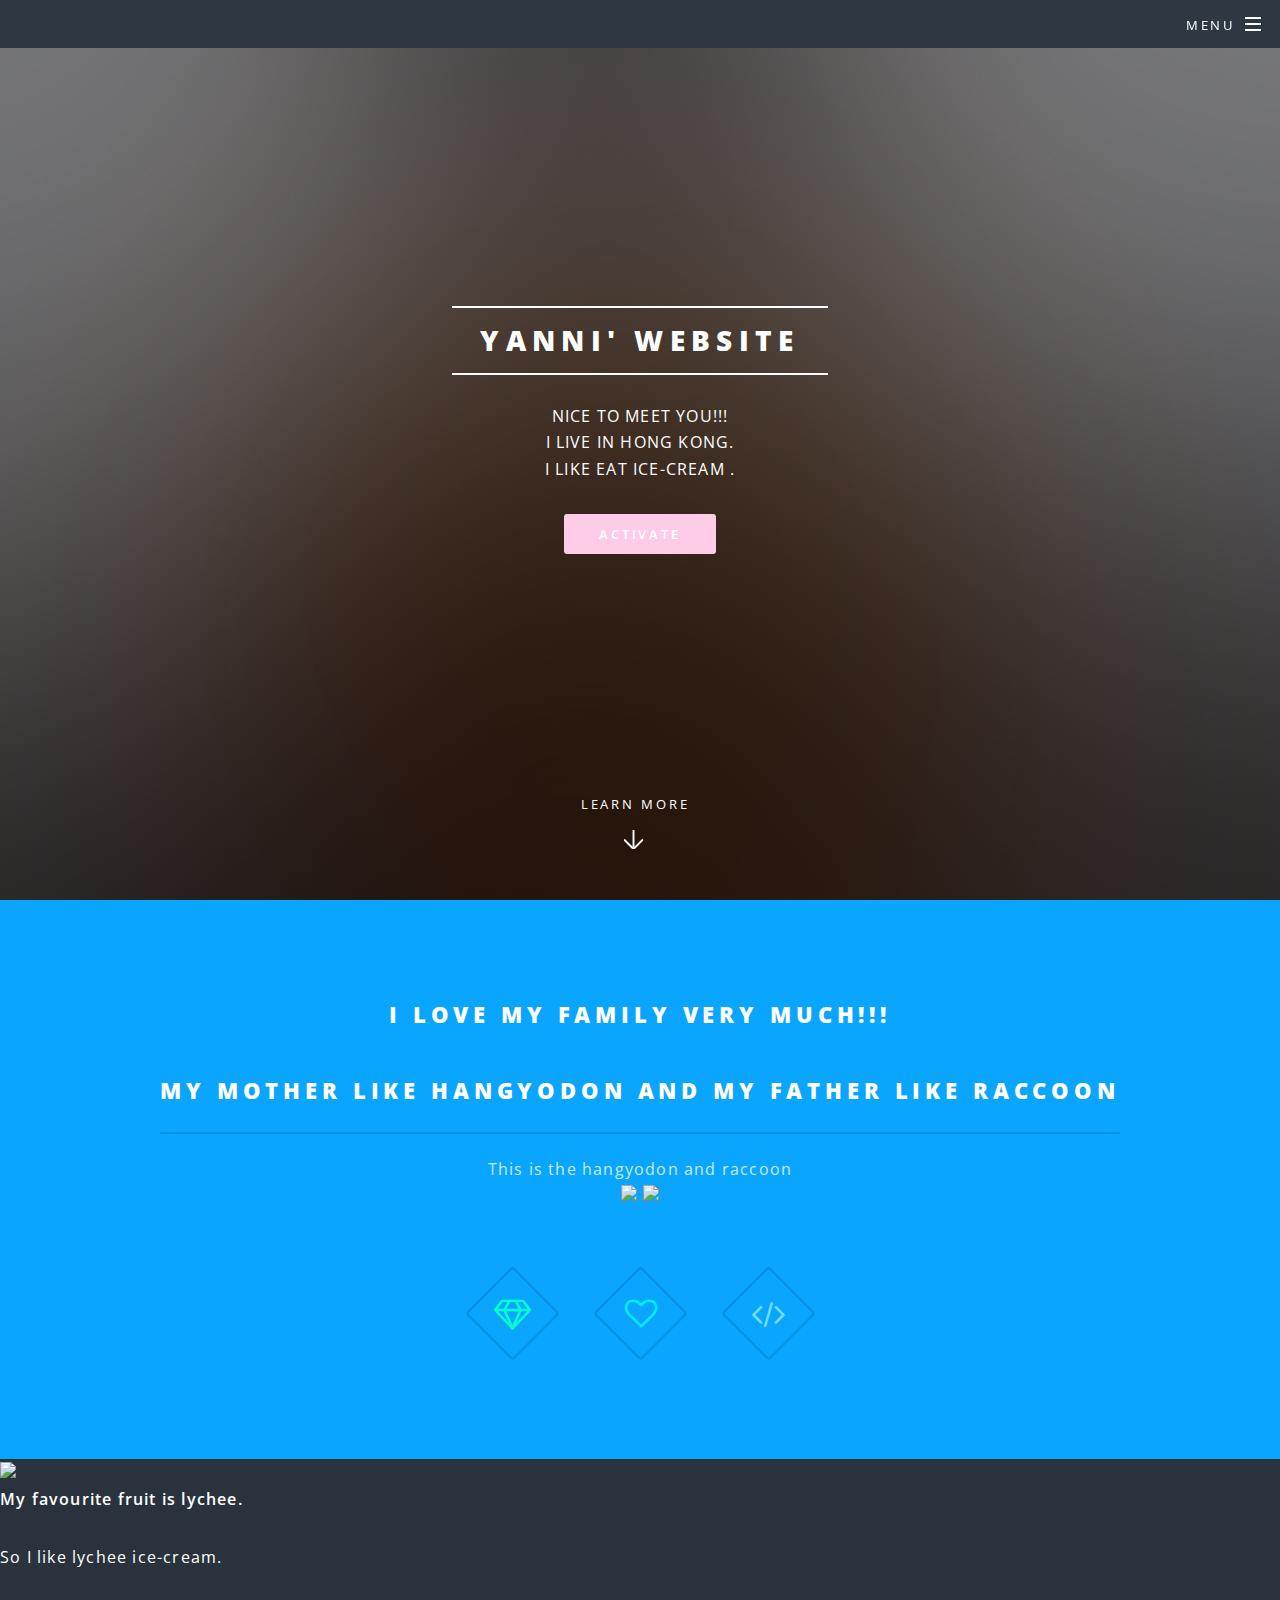
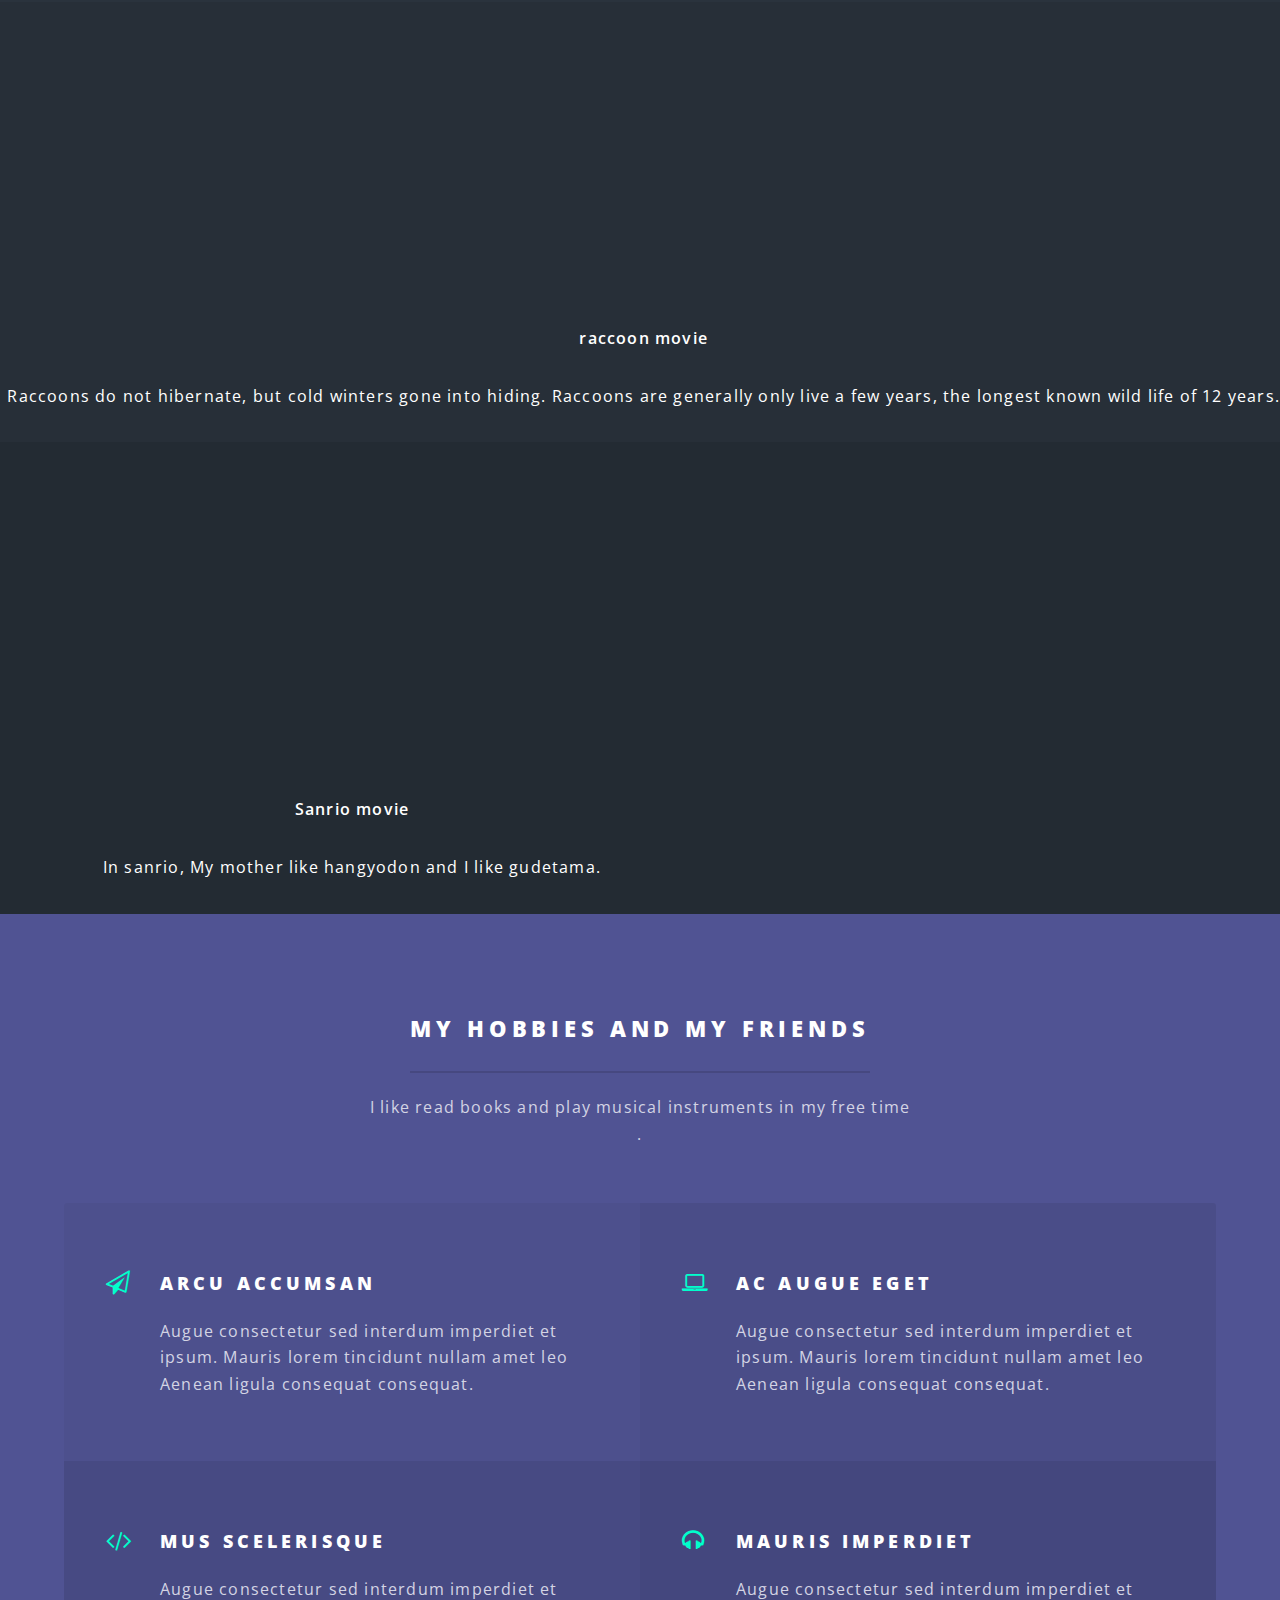
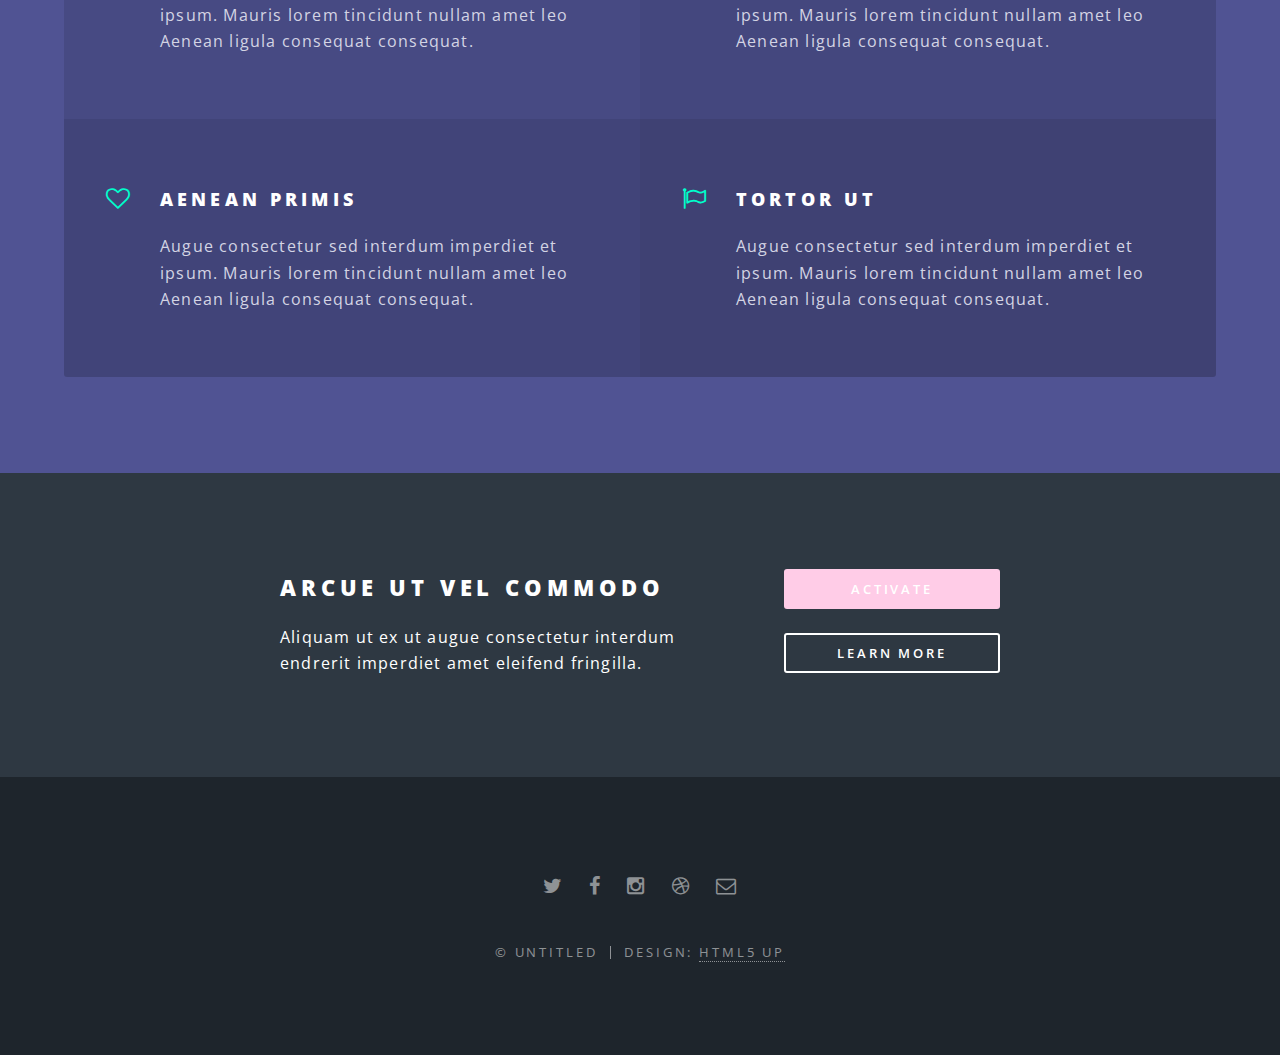
==== index.html @ 948e4c56 "upload  title" ====
<!DOCTYPE HTML>
<!--
	Spectral by HTML5 UP
	html5up.net | @n33co
	Free for personal and commercial use under the CCA 3.0 license (html5up.net/license)
-->
<html>
	<head>
		<title>Yanni' Website</title>
		<meta charset="utf-8" />
		<meta name="viewport" content="width=device-width, initial-scale=1" />
		<!--[if lte IE 8]><script src="assets/js/ie/html5shiv.js"></script><![endif]-->
		<link rel="stylesheet" href="assets/css/main.css" />
		<!--[if lte IE 8]><link rel="stylesheet" href="assets/css/ie8.css" /><![endif]-->
		<!--[if lte IE 9]><link rel="stylesheet" href="assets/css/ie9.css" /><![endif]-->
	</head>
	<body class="landing">

		<!-- Page Wrapper -->
			<div id="page-wrapper">

				<!-- Header -->
					<header id="header" class="alt">
						<h1><a href="index.html">Spectral</a></h1>
						<nav id="nav">
							<ul>
								<li class="special">
									<a href="#menu" class="menuToggle"><span>Menu</span></a>
									<div id="menu">
										<ul>
											<li><a href="index.html">Home</a></li>
											<li><a href="generic.html">Generic</a></li>
											<li><a href="elements.html">Elements</a></li>
											<li><a href="#">Sign Up</a></li>
											<li><a href="#">Log In</a></li>
										</ul>
									</div>
								</li>
							</ul>
						</nav>
					</header>

				<!-- Banner -->
					<section id="banner">
						<div class="inner">
							<h2>Yanni' website</h2>
							<p>Nice to meet you!!!<br />
							I live in Hong Kong.<br />
							I like eat ice-cream <a href="http://html5up.net"></a>.</p>
							<ul class="actions">
								<li><a href="#" class="button special">Activate</a></li>
							</ul>
						</div>
						<a href="#one" class="more scrolly">Learn More</a>
					</section>

				<!-- One -->
					<section id="one" class="wrapper style1 special">
						<div class="inner">
							<header class="major">
								<h2>I love my family very much!!!<br />
								 <br/>My mother like hangyodon and my father like raccoon</h2>
								<p>This is the hangyodon and raccoon<br />
								<img src="http://shop.tokidoki.it/media/catalog/product/cache/1/thumbnail/600x/040ec09b1e35df139433887a97daa66f/t/o/tokidoki-x-sanrio-characters-luggage-tag-hangyodon-donutella-01.jpg">
								<img src="http://funny.st/wp-content/uploads/2012/10/Are-you-looking-for-me.jpg">
							</header>
							<ul class="icons major">
								<li><span class="icon fa-diamond major style1"><span class="label">Lorem</span></span></li>
								<li><span class="icon fa-heart-o major style2"><span class="label">Ipsum</span></span></li>
								<li><span class="icon fa-code major style3"><span class="label">Dolor</span></span></li>
							</ul>
						</div>
					</section>

				<!-- Two -->
					<section id="two" class="wrapper alt style2">
						<section class="spotlight">
						<div class="image"><img src="" alt="" /></div>
						<div class="co"
						<centre>
						<img src="http://livinghealthywithchocolate.com/wp-content/uploads/2014/06/Paleo-Lychee-Ice-Cream-Recipe2.jpg"align="middle" frameborder="0" allowfullscreen></iframe></center>
						<br />
								<p><b>My favourite fruit is lychee.</b></p>
								<p>So I like lychee ice-cream.</p></centre>
							</div>
						</section>
						<section class="spotlight"
						<div class="content">
						<div>
						<center>
						<iframe width="560" height="315" src="https://www.youtube.com/embed/lspR-WUvr9U" align="center" frameborder="0" allowfullscreen></iframe>
						<br />
								<p><b>raccoon movie</b></p>
								<p> Raccoons do not hibernate, but cold winters gone into hiding. Raccoons are generally only live a few years, the longest known wild life of 12 years.</p></center>
							</div>
						</section>
						<section class="spotlight">
						<div class="content">
						<div>
						<center>
						<iframe width="560" height="315" src="https://www.youtube.com/embed/U57jnHSu_y8" align="centre" frameborder="0" allowfullscreen></iframe>
						<br />
								<p><b>Sanrio movie</b></p>
								<p>In sanrio, My mother like hangyodon and I like gudetama.</p></center>
							</div>
						</section>
					</section>

				<!-- Three -->
					<section id="three" class="wrapper style3 special">
						<div class="inner">
							<header class="major">
								<h2>My hobbies and my friends</h2>
								<p>I like read books and play musical instruments in my free time<br />.</p>
							</header>
							<ul class="features">
								<li class="icon fa-paper-plane-o">
									<h3>Arcu accumsan</h3>
									<p>Augue consectetur sed interdum imperdiet et ipsum. Mauris lorem tincidunt nullam amet leo Aenean ligula consequat consequat.</p>
								</li>
								<li class="icon fa-laptop">
									<h3>Ac Augue Eget</h3>
									<p>Augue consectetur sed interdum imperdiet et ipsum. Mauris lorem tincidunt nullam amet leo Aenean ligula consequat consequat.</p>
								</li>
								<li class="icon fa-code">
									<h3>Mus Scelerisque</h3>
									<p>Augue consectetur sed interdum imperdiet et ipsum. Mauris lorem tincidunt nullam amet leo Aenean ligula consequat consequat.</p>
								</li>
								<li class="icon fa-headphones">
									<h3>Mauris Imperdiet</h3>
									<p>Augue consectetur sed interdum imperdiet et ipsum. Mauris lorem tincidunt nullam amet leo Aenean ligula consequat consequat.</p>
								</li>
								<li class="icon fa-heart-o">
									<h3>Aenean Primis</h3>
									<p>Augue consectetur sed interdum imperdiet et ipsum. Mauris lorem tincidunt nullam amet leo Aenean ligula consequat consequat.</p>
								</li>
								<li class="icon fa-flag-o">
									<h3>Tortor Ut</h3>
									<p>Augue consectetur sed interdum imperdiet et ipsum. Mauris lorem tincidunt nullam amet leo Aenean ligula consequat consequat.</p>
								</li>
							</ul>
						</div>
					</section>

				<!-- CTA -->
					<section id="cta" class="wrapper style4">
						<div class="inner">
							<header>
								<h2>Arcue ut vel commodo</h2>
								<p>Aliquam ut ex ut augue consectetur interdum endrerit imperdiet amet eleifend fringilla.</p>
							</header>
							<ul class="actions vertical">
								<li><a href="#" class="button fit special">Activate</a></li>
								<li><a href="#" class="button fit">Learn More</a></li>
							</ul>
						</div>
					</section>

				<!-- Footer -->
					<footer id="footer">
						<ul class="icons">
							<li><a href="#" class="icon fa-twitter"><span class="label">Twitter</span></a></li>
							<li><a href="#" class="icon fa-facebook"><span class="label">Facebook</span></a></li>
							<li><a href="#" class="icon fa-instagram"><span class="label">Instagram</span></a></li>
							<li><a href="#" class="icon fa-dribbble"><span class="label">Dribbble</span></a></li>
							<li><a href="#" class="icon fa-envelope-o"><span class="label">Email</span></a></li>
						</ul>
						<ul class="copyright">
							<li>&copy; Untitled</li><li>Design: <a href="http://html5up.net">HTML5 UP</a></li>
						</ul>
					</footer>

			</div>

		<!-- Scripts -->
			<script src="assets/js/jquery.min.js"></script>
			<script src="assets/js/jquery.scrollex.min.js"></script>
			<script src="assets/js/jquery.scrolly.min.js"></script>
			<script src="assets/js/skel.min.js"></script>
			<script src="assets/js/util.js"></script>
			<!--[if lte IE 8]><script src="assets/js/ie/respond.min.js"></script><![endif]-->
			<script src="assets/js/main.js"></script>

	</body>
</html>
---- assets/css/main.css ----
@import url(font-awesome.min.css);
@import url("http://fonts.googleapis.com/css?family=Open+Sans:400,400italic,600,600italic,800,800italic");

/*
	Spectral by HTML5 UP
	html5up.net | @n33co
	Free for personal and commercial use under the CCA 3.0 license (html5up.net/license)
*/

/* Reset */

	html, body, div, span, applet, object, iframe, h1, h2, h3, h4, h5, h6, p, blockquote, pre, a, abbr, acronym, address, big, cite, code, del, dfn, em, img, ins, kbd, q, s, samp, small, strike, strong, sub, sup, tt, var, b, u, i, center, dl, dt, dd, ol, ul, li, fieldset, form, label, legend, table, caption, tbody, tfoot, thead, tr, th, td, article, aside, canvas, details, embed, figure, figcaption, footer, header, hgroup, menu, nav, output, ruby, section, summary, time, mark, audio, video {
		margin: 0;
		padding: 0;
		border: 0;
		font-size: 100%;
		font: inherit;
		vertical-align: baseline;
	}

	article, aside, details, figcaption, figure, footer, header, hgroup, menu, nav, section {
		display: block;
	}

	body {
		line-height: 1;
	}

	ol, ul {
		list-style: none;
	}

	blockquote, q {
		quotes: none;
	}

	blockquote:before, blockquote:after, q:before, q:after {
		content: '';
		content: none;
	}

	table {
		border-collapse: collapse;
		border-spacing: 0;
	}

	body {
		-webkit-text-size-adjust: none;
	}

/* Box Model */

	*, *:before, *:after {
		-moz-box-sizing: border-box;
		-webkit-box-sizing: border-box;
		box-sizing: border-box;
	}

/* Grid */

	.row {
		border-bottom: solid 1px transparent;
		-moz-box-sizing: border-box;
		-webkit-box-sizing: border-box;
		box-sizing: border-box;
	}

	.row > * {
		float: left;
		-moz-box-sizing: border-box;
		-webkit-box-sizing: border-box;
		box-sizing: border-box;
	}

	.row:after, .row:before {
		content: '';
		display: block;
		clear: both;
		height: 0;
	}

	.row.uniform > * > :first-child {
		margin-top: 0;
	}

	.row.uniform > * > :last-child {
		margin-bottom: 0;
	}

	.row.\30 \25 > * {
		padding: 0 0 0 0em;
	}

	.row.\30 \25 {
		margin: 0 0 -1px 0em;
	}

	.row.uniform.\30 \25 > * {
		padding: 0em 0 0 0em;
	}

	.row.uniform.\30 \25 {
		margin: 0em 0 -1px 0em;
	}

	.row > * {
		padding: 0 0 0 1.5em;
	}

	.row {
		margin: 0 0 -1px -1.5em;
	}

	.row.uniform > * {
		padding: 1.5em 0 0 1.5em;
	}

	.row.uniform {
		margin: -1.5em 0 -1px -1.5em;
	}

	.row.\32 00\25 > * {
		padding: 0 0 0 3em;
	}

	.row.\32 00\25 {
		margin: 0 0 -1px -3em;
	}

	.row.uniform.\32 00\25 > * {
		padding: 3em 0 0 3em;
	}

	.row.uniform.\32 00\25 {
		margin: -3em 0 -1px -3em;
	}

	.row.\31 50\25 > * {
		padding: 0 0 0 2.25em;
	}

	.row.\31 50\25 {
		margin: 0 0 -1px -2.25em;
	}

	.row.uniform.\31 50\25 > * {
		padding: 2.25em 0 0 2.25em;
	}

	.row.uniform.\31 50\25 {
		margin: -2.25em 0 -1px -2.25em;
	}

	.row.\35 0\25 > * {
		padding: 0 0 0 0.75em;
	}

	.row.\35 0\25 {
		margin: 0 0 -1px -0.75em;
	}

	.row.uniform.\35 0\25 > * {
		padding: 0.75em 0 0 0.75em;
	}

	.row.uniform.\35 0\25 {
		margin: -0.75em 0 -1px -0.75em;
	}

	.row.\32 5\25 > * {
		padding: 0 0 0 0.375em;
	}

	.row.\32 5\25 {
		margin: 0 0 -1px -0.375em;
	}

	.row.uniform.\32 5\25 > * {
		padding: 0.375em 0 0 0.375em;
	}

	.row.uniform.\32 5\25 {
		margin: -0.375em 0 -1px -0.375em;
	}

	.\31 2u, .\31 2u\24 {
		width: 100%;
		clear: none;
		margin-left: 0;
	}

	.\31 1u, .\31 1u\24 {
		width: 91.6666666667%;
		clear: none;
		margin-left: 0;
	}

	.\31 0u, .\31 0u\24 {
		width: 83.3333333333%;
		clear: none;
		margin-left: 0;
	}

	.\39 u, .\39 u\24 {
		width: 75%;
		clear: none;
		margin-left: 0;
	}

	.\38 u, .\38 u\24 {
		width: 66.6666666667%;
		clear: none;
		margin-left: 0;
	}

	.\37 u, .\37 u\24 {
		width: 58.3333333333%;
		clear: none;
		margin-left: 0;
	}

	.\36 u, .\36 u\24 {
		width: 50%;
		clear: none;
		margin-left: 0;
	}

	.\35 u, .\35 u\24 {
		width: 41.6666666667%;
		clear: none;
		margin-left: 0;
	}

	.\34 u, .\34 u\24 {
		width: 33.3333333333%;
		clear: none;
		margin-left: 0;
	}

	.\33 u, .\33 u\24 {
		width: 25%;
		clear: none;
		margin-left: 0;
	}

	.\32 u, .\32 u\24 {
		width: 16.6666666667%;
		clear: none;
		margin-left: 0;
	}

	.\31 u, .\31 u\24 {
		width: 8.3333333333%;
		clear: none;
		margin-left: 0;
	}

	.\31 2u\24 + *,
	.\31 1u\24 + *,
	.\31 0u\24 + *,
	.\39 u\24 + *,
	.\38 u\24 + *,
	.\37 u\24 + *,
	.\36 u\24 + *,
	.\35 u\24 + *,
	.\34 u\24 + *,
	.\33 u\24 + *,
	.\32 u\24 + *,
	.\31 u\24 + * {
		clear: left;
	}

	.\-11u {
		margin-left: 91.66667%;
	}

	.\-10u {
		margin-left: 83.33333%;
	}

	.\-9u {
		margin-left: 75%;
	}

	.\-8u {
		margin-left: 66.66667%;
	}

	.\-7u {
		margin-left: 58.33333%;
	}

	.\-6u {
		margin-left: 50%;
	}

	.\-5u {
		margin-left: 41.66667%;
	}

	.\-4u {
		margin-left: 33.33333%;
	}

	.\-3u {
		margin-left: 25%;
	}

	.\-2u {
		margin-left: 16.66667%;
	}

	.\-1u {
		margin-left: 8.33333%;
	}

	@media screen and (max-width: 1680px) {

		.row > * {
			padding: 0 0 0 1.5em;
		}

		.row {
			margin: 0 0 -1px -1.5em;
		}

		.row.uniform > * {
			padding: 1.5em 0 0 1.5em;
		}

		.row.uniform {
			margin: -1.5em 0 -1px -1.5em;
		}

		.row.\32 00\25 > * {
			padding: 0 0 0 3em;
		}

		.row.\32 00\25 {
			margin: 0 0 -1px -3em;
		}

		.row.uniform.\32 00\25 > * {
			padding: 3em 0 0 3em;
		}

		.row.uniform.\32 00\25 {
			margin: -3em 0 -1px -3em;
		}

		.row.\31 50\25 > * {
			padding: 0 0 0 2.25em;
		}

		.row.\31 50\25 {
			margin: 0 0 -1px -2.25em;
		}

		.row.uniform.\31 50\25 > * {
			padding: 2.25em 0 0 2.25em;
		}

		.row.uniform.\31 50\25 {
			margin: -2.25em 0 -1px -2.25em;
		}

		.row.\35 0\25 > * {
			padding: 0 0 0 0.75em;
		}

		.row.\35 0\25 {
			margin: 0 0 -1px -0.75em;
		}

		.row.uniform.\35 0\25 > * {
			padding: 0.75em 0 0 0.75em;
		}

		.row.uniform.\35 0\25 {
			margin: -0.75em 0 -1px -0.75em;
		}

		.row.\32 5\25 > * {
			padding: 0 0 0 0.375em;
		}

		.row.\32 5\25 {
			margin: 0 0 -1px -0.375em;
		}

		.row.uniform.\32 5\25 > * {
			padding: 0.375em 0 0 0.375em;
		}

		.row.uniform.\32 5\25 {
			margin: -0.375em 0 -1px -0.375em;
		}

		.\31 2u\28xlarge\29, .\31 2u\24\28xlarge\29 {
			width: 100%;
			clear: none;
			margin-left: 0;
		}

		.\31 1u\28xlarge\29, .\31 1u\24\28xlarge\29 {
			width: 91.6666666667%;
			clear: none;
			margin-left: 0;
		}

		.\31 0u\28xlarge\29, .\31 0u\24\28xlarge\29 {
			width: 83.3333333333%;
			clear: none;
			margin-left: 0;
		}

		.\39 u\28xlarge\29, .\39 u\24\28xlarge\29 {
			width: 75%;
			clear: none;
			margin-left: 0;
		}

		.\38 u\28xlarge\29, .\38 u\24\28xlarge\29 {
			width: 66.6666666667%;
			clear: none;
			margin-left: 0;
		}

		.\37 u\28xlarge\29, .\37 u\24\28xlarge\29 {
			width: 58.3333333333%;
			clear: none;
			margin-left: 0;
		}

		.\36 u\28xlarge\29, .\36 u\24\28xlarge\29 {
			width: 50%;
			clear: none;
			margin-left: 0;
		}

		.\35 u\28xlarge\29, .\35 u\24\28xlarge\29 {
			width: 41.6666666667%;
			clear: none;
			margin-left: 0;
		}

		.\34 u\28xlarge\29, .\34 u\24\28xlarge\29 {
			width: 33.3333333333%;
			clear: none;
			margin-left: 0;
		}

		.\33 u\28xlarge\29, .\33 u\24\28xlarge\29 {
			width: 25%;
			clear: none;
			margin-left: 0;
		}

		.\32 u\28xlarge\29, .\32 u\24\28xlarge\29 {
			width: 16.6666666667%;
			clear: none;
			margin-left: 0;
		}

		.\31 u\28xlarge\29, .\31 u\24\28xlarge\29 {
			width: 8.3333333333%;
			clear: none;
			margin-left: 0;
		}

		.\31 2u\24\28xlarge\29 + *,
		.\31 1u\24\28xlarge\29 + *,
		.\31 0u\24\28xlarge\29 + *,
		.\39 u\24\28xlarge\29 + *,
		.\38 u\24\28xlarge\29 + *,
		.\37 u\24\28xlarge\29 + *,
		.\36 u\24\28xlarge\29 + *,
		.\35 u\24\28xlarge\29 + *,
		.\34 u\24\28xlarge\29 + *,
		.\33 u\24\28xlarge\29 + *,
		.\32 u\24\28xlarge\29 + *,
		.\31 u\24\28xlarge\29 + * {
			clear: left;
		}

		.\-11u\28xlarge\29 {
			margin-left: 91.66667%;
		}

		.\-10u\28xlarge\29 {
			margin-left: 83.33333%;
		}

		.\-9u\28xlarge\29 {
			margin-left: 75%;
		}

		.\-8u\28xlarge\29 {
			margin-left: 66.66667%;
		}

		.\-7u\28xlarge\29 {
			margin-left: 58.33333%;
		}

		.\-6u\28xlarge\29 {
			margin-left: 50%;
		}

		.\-5u\28xlarge\29 {
			margin-left: 41.66667%;
		}

		.\-4u\28xlarge\29 {
			margin-left: 33.33333%;
		}

		.\-3u\28xlarge\29 {
			margin-left: 25%;
		}

		.\-2u\28xlarge\29 {
			margin-left: 16.66667%;
		}

		.\-1u\28xlarge\29 {
			margin-left: 8.33333%;
		}

	}

	@media screen and (max-width: 1280px) {

		.row > * {
			padding: 0 0 0 1.5em;
		}

		.row {
			margin: 0 0 -1px -1.5em;
		}

		.row.uniform > * {
			padding: 1.5em 0 0 1.5em;
		}

		.row.uniform {
			margin: -1.5em 0 -1px -1.5em;
		}

		.row.\32 00\25 > * {
			padding: 0 0 0 3em;
		}

		.row.\32 00\25 {
			margin: 0 0 -1px -3em;
		}

		.row.uniform.\32 00\25 > * {
			padding: 3em 0 0 3em;
		}

		.row.uniform.\32 00\25 {
			margin: -3em 0 -1px -3em;
		}

		.row.\31 50\25 > * {
			padding: 0 0 0 2.25em;
		}

		.row.\31 50\25 {
			margin: 0 0 -1px -2.25em;
		}

		.row.uniform.\31 50\25 > * {
			padding: 2.25em 0 0 2.25em;
		}

		.row.uniform.\31 50\25 {
			margin: -2.25em 0 -1px -2.25em;
		}

		.row.\35 0\25 > * {
			padding: 0 0 0 0.75em;
		}

		.row.\35 0\25 {
			margin: 0 0 -1px -0.75em;
		}

		.row.uniform.\35 0\25 > * {
			padding: 0.75em 0 0 0.75em;
		}

		.row.uniform.\35 0\25 {
			margin: -0.75em 0 -1px -0.75em;
		}

		.row.\32 5\25 > * {
			padding: 0 0 0 0.375em;
		}

		.row.\32 5\25 {
			margin: 0 0 -1px -0.375em;
		}

		.row.uniform.\32 5\25 > * {
			padding: 0.375em 0 0 0.375em;
		}

		.row.uniform.\32 5\25 {
			margin: -0.375em 0 -1px -0.375em;
		}

		.\31 2u\28large\29, .\31 2u\24\28large\29 {
			width: 100%;
			clear: none;
			margin-left: 0;
		}

		.\31 1u\28large\29, .\31 1u\24\28large\29 {
			width: 91.6666666667%;
			clear: none;
			margin-left: 0;
		}

		.\31 0u\28large\29, .\31 0u\24\28large\29 {
			width: 83.3333333333%;
			clear: none;
			margin-left: 0;
		}

		.\39 u\28large\29, .\39 u\24\28large\29 {
			width: 75%;
			clear: none;
			margin-left: 0;
		}

		.\38 u\28large\29, .\38 u\24\28large\29 {
			width: 66.6666666667%;
			clear: none;
			margin-left: 0;
		}

		.\37 u\28large\29, .\37 u\24\28large\29 {
			width: 58.3333333333%;
			clear: none;
			margin-left: 0;
		}

		.\36 u\28large\29, .\36 u\24\28large\29 {
			width: 50%;
			clear: none;
			margin-left: 0;
		}

		.\35 u\28large\29, .\35 u\24\28large\29 {
			width: 41.6666666667%;
			clear: none;
			margin-left: 0;
		}

		.\34 u\28large\29, .\34 u\24\28large\29 {
			width: 33.3333333333%;
			clear: none;
			margin-left: 0;
		}

		.\33 u\28large\29, .\33 u\24\28large\29 {
			width: 25%;
			clear: none;
			margin-left: 0;
		}

		.\32 u\28large\29, .\32 u\24\28large\29 {
			width: 16.6666666667%;
			clear: none;
			margin-left: 0;
		}

		.\31 u\28large\29, .\31 u\24\28large\29 {
			width: 8.3333333333%;
			clear: none;
			margin-left: 0;
		}

		.\31 2u\24\28large\29 + *,
		.\31 1u\24\28large\29 + *,
		.\31 0u\24\28large\29 + *,
		.\39 u\24\28large\29 + *,
		.\38 u\24\28large\29 + *,
		.\37 u\24\28large\29 + *,
		.\36 u\24\28large\29 + *,
		.\35 u\24\28large\29 + *,
		.\34 u\24\28large\29 + *,
		.\33 u\24\28large\29 + *,
		.\32 u\24\28large\29 + *,
		.\31 u\24\28large\29 + * {
			clear: left;
		}

		.\-11u\28large\29 {
			margin-left: 91.66667%;
		}

		.\-10u\28large\29 {
			margin-left: 83.33333%;
		}

		.\-9u\28large\29 {
			margin-left: 75%;
		}

		.\-8u\28large\29 {
			margin-left: 66.66667%;
		}

		.\-7u\28large\29 {
			margin-left: 58.33333%;
		}

		.\-6u\28large\29 {
			margin-left: 50%;
		}

		.\-5u\28large\29 {
			margin-left: 41.66667%;
		}

		.\-4u\28large\29 {
			margin-left: 33.33333%;
		}

		.\-3u\28large\29 {
			margin-left: 25%;
		}

		.\-2u\28large\29 {
			margin-left: 16.66667%;
		}

		.\-1u\28large\29 {
			margin-left: 8.33333%;
		}

	}

	@media screen and (max-width: 980px) {

		.row > * {
			padding: 0 0 0 1.5em;
		}

		.row {
			margin: 0 0 -1px -1.5em;
		}

		.row.uniform > * {
			padding: 1.5em 0 0 1.5em;
		}

		.row.uniform {
			margin: -1.5em 0 -1px -1.5em;
		}

		.row.\32 00\25 > * {
			padding: 0 0 0 3em;
		}

		.row.\32 00\25 {
			margin: 0 0 -1px -3em;
		}

		.row.uniform.\32 00\25 > * {
			padding: 3em 0 0 3em;
		}

		.row.uniform.\32 00\25 {
			margin: -3em 0 -1px -3em;
		}

		.row.\31 50\25 > * {
			padding: 0 0 0 2.25em;
		}

		.row.\31 50\25 {
			margin: 0 0 -1px -2.25em;
		}

		.row.uniform.\31 50\25 > * {
			padding: 2.25em 0 0 2.25em;
		}

		.row.uniform.\31 50\25 {
			margin: -2.25em 0 -1px -2.25em;
		}

		.row.\35 0\25 > * {
			padding: 0 0 0 0.75em;
		}

		.row.\35 0\25 {
			margin: 0 0 -1px -0.75em;
		}

		.row.uniform.\35 0\25 > * {
			padding: 0.75em 0 0 0.75em;
		}

		.row.uniform.\35 0\25 {
			margin: -0.75em 0 -1px -0.75em;
		}

		.row.\32 5\25 > * {
			padding: 0 0 0 0.375em;
		}

		.row.\32 5\25 {
			margin: 0 0 -1px -0.375em;
		}

		.row.uniform.\32 5\25 > * {
			padding: 0.375em 0 0 0.375em;
		}

		.row.uniform.\32 5\25 {
			margin: -0.375em 0 -1px -0.375em;
		}

		.\31 2u\28medium\29, .\31 2u\24\28medium\29 {
			width: 100%;
			clear: none;
			margin-left: 0;
		}

		.\31 1u\28medium\29, .\31 1u\24\28medium\29 {
			width: 91.6666666667%;
			clear: none;
			margin-left: 0;
		}

		.\31 0u\28medium\29, .\31 0u\24\28medium\29 {
			width: 83.3333333333%;
			clear: none;
			margin-left: 0;
		}

		.\39 u\28medium\29, .\39 u\24\28medium\29 {
			width: 75%;
			clear: none;
			margin-left: 0;
		}

		.\38 u\28medium\29, .\38 u\24\28medium\29 {
			width: 66.6666666667%;
			clear: none;
			margin-left: 0;
		}

		.\37 u\28medium\29, .\37 u\24\28medium\29 {
			width: 58.3333333333%;
			clear: none;
			margin-left: 0;
		}

		.\36 u\28medium\29, .\36 u\24\28medium\29 {
			width: 50%;
			clear: none;
			margin-left: 0;
		}

		.\35 u\28medium\29, .\35 u\24\28medium\29 {
			width: 41.6666666667%;
			clear: none;
			margin-left: 0;
		}

		.\34 u\28medium\29, .\34 u\24\28medium\29 {
			width: 33.3333333333%;
			clear: none;
			margin-left: 0;
		}

		.\33 u\28medium\29, .\33 u\24\28medium\29 {
			width: 25%;
			clear: none;
			margin-left: 0;
		}

		.\32 u\28medium\29, .\32 u\24\28medium\29 {
			width: 16.6666666667%;
			clear: none;
			margin-left: 0;
		}

		.\31 u\28medium\29, .\31 u\24\28medium\29 {
			width: 8.3333333333%;
			clear: none;
			margin-left: 0;
		}

		.\31 2u\24\28medium\29 + *,
		.\31 1u\24\28medium\29 + *,
		.\31 0u\24\28medium\29 + *,
		.\39 u\24\28medium\29 + *,
		.\38 u\24\28medium\29 + *,
		.\37 u\24\28medium\29 + *,
		.\36 u\24\28medium\29 + *,
		.\35 u\24\28medium\29 + *,
		.\34 u\24\28medium\29 + *,
		.\33 u\24\28medium\29 + *,
		.\32 u\24\28medium\29 + *,
		.\31 u\24\28medium\29 + * {
			clear: left;
		}

		.\-11u\28medium\29 {
			margin-left: 91.66667%;
		}

		.\-10u\28medium\29 {
			margin-left: 83.33333%;
		}

		.\-9u\28medium\29 {
			margin-left: 75%;
		}

		.\-8u\28medium\29 {
			margin-left: 66.66667%;
		}

		.\-7u\28medium\29 {
			margin-left: 58.33333%;
		}

		.\-6u\28medium\29 {
			margin-left: 50%;
		}

		.\-5u\28medium\29 {
			margin-left: 41.66667%;
		}

		.\-4u\28medium\29 {
			margin-left: 33.33333%;
		}

		.\-3u\28medium\29 {
			margin-left: 25%;
		}

		.\-2u\28medium\29 {
			margin-left: 16.66667%;
		}

		.\-1u\28medium\29 {
			margin-left: 8.33333%;
		}

	}

	@media screen and (max-width: 736px) {

		.row > * {
			padding: 0 0 0 1.5em;
		}

		.row {
			margin: 0 0 -1px -1.5em;
		}

		.row.uniform > * {
			padding: 1.5em 0 0 1.5em;
		}

		.row.uniform {
			margin: -1.5em 0 -1px -1.5em;
		}

		.row.\32 00\25 > * {
			padding: 0 0 0 3em;
		}

		.row.\32 00\25 {
			margin: 0 0 -1px -3em;
		}

		.row.uniform.\32 00\25 > * {
			padding: 3em 0 0 3em;
		}

		.row.uniform.\32 00\25 {
			margin: -3em 0 -1px -3em;
		}

		.row.\31 50\25 > * {
			padding: 0 0 0 2.25em;
		}

		.row.\31 50\25 {
			margin: 0 0 -1px -2.25em;
		}

		.row.uniform.\31 50\25 > * {
			padding: 2.25em 0 0 2.25em;
		}

		.row.uniform.\31 50\25 {
			margin: -2.25em 0 -1px -2.25em;
		}

		.row.\35 0\25 > * {
			padding: 0 0 0 0.75em;
		}

		.row.\35 0\25 {
			margin: 0 0 -1px -0.75em;
		}

		.row.uniform.\35 0\25 > * {
			padding: 0.75em 0 0 0.75em;
		}

		.row.uniform.\35 0\25 {
			margin: -0.75em 0 -1px -0.75em;
		}

		.row.\32 5\25 > * {
			padding: 0 0 0 0.375em;
		}

		.row.\32 5\25 {
			margin: 0 0 -1px -0.375em;
		}

		.row.uniform.\32 5\25 > * {
			padding: 0.375em 0 0 0.375em;
		}

		.row.uniform.\32 5\25 {
			margin: -0.375em 0 -1px -0.375em;
		}

		.\31 2u\28small\29, .\31 2u\24\28small\29 {
			width: 100%;
			clear: none;
			margin-left: 0;
		}

		.\31 1u\28small\29, .\31 1u\24\28small\29 {
			width: 91.6666666667%;
			clear: none;
			margin-left: 0;
		}

		.\31 0u\28small\29, .\31 0u\24\28small\29 {
			width: 83.3333333333%;
			clear: none;
			margin-left: 0;
		}

		.\39 u\28small\29, .\39 u\24\28small\29 {
			width: 75%;
			clear: none;
			margin-left: 0;
		}

		.\38 u\28small\29, .\38 u\24\28small\29 {
			width: 66.6666666667%;
			clear: none;
			margin-left: 0;
		}

		.\37 u\28small\29, .\37 u\24\28small\29 {
			width: 58.3333333333%;
			clear: none;
			margin-left: 0;
		}

		.\36 u\28small\29, .\36 u\24\28small\29 {
			width: 50%;
			clear: none;
			margin-left: 0;
		}

		.\35 u\28small\29, .\35 u\24\28small\29 {
			width: 41.6666666667%;
			clear: none;
			margin-left: 0;
		}

		.\34 u\28small\29, .\34 u\24\28small\29 {
			width: 33.3333333333%;
			clear: none;
			margin-left: 0;
		}

		.\33 u\28small\29, .\33 u\24\28small\29 {
			width: 25%;
			clear: none;
			margin-left: 0;
		}

		.\32 u\28small\29, .\32 u\24\28small\29 {
			width: 16.6666666667%;
			clear: none;
			margin-left: 0;
		}

		.\31 u\28small\29, .\31 u\24\28small\29 {
			width: 8.3333333333%;
			clear: none;
			margin-left: 0;
		}

		.\31 2u\24\28small\29 + *,
		.\31 1u\24\28small\29 + *,
		.\31 0u\24\28small\29 + *,
		.\39 u\24\28small\29 + *,
		.\38 u\24\28small\29 + *,
		.\37 u\24\28small\29 + *,
		.\36 u\24\28small\29 + *,
		.\35 u\24\28small\29 + *,
		.\34 u\24\28small\29 + *,
		.\33 u\24\28small\29 + *,
		.\32 u\24\28small\29 + *,
		.\31 u\24\28small\29 + * {
			clear: left;
		}

		.\-11u\28small\29 {
			margin-left: 91.66667%;
		}

		.\-10u\28small\29 {
			margin-left: 83.33333%;
		}

		.\-9u\28small\29 {
			margin-left: 75%;
		}

		.\-8u\28small\29 {
			margin-left: 66.66667%;
		}

		.\-7u\28small\29 {
			margin-left: 58.33333%;
		}

		.\-6u\28small\29 {
			margin-left: 50%;
		}

		.\-5u\28small\29 {
			margin-left: 41.66667%;
		}

		.\-4u\28small\29 {
			margin-left: 33.33333%;
		}

		.\-3u\28small\29 {
			margin-left: 25%;
		}

		.\-2u\28small\29 {
			margin-left: 16.66667%;
		}

		.\-1u\28small\29 {
			margin-left: 8.33333%;
		}

	}

	@media screen and (max-width: 480px) {

		.row > * {
			padding: 0 0 0 1.5em;
		}

		.row {
			margin: 0 0 -1px -1.5em;
		}

		.row.uniform > * {
			padding: 1.5em 0 0 1.5em;
		}

		.row.uniform {
			margin: -1.5em 0 -1px -1.5em;
		}

		.row.\32 00\25 > * {
			padding: 0 0 0 3em;
		}

		.row.\32 00\25 {
			margin: 0 0 -1px -3em;
		}

		.row.uniform.\32 00\25 > * {
			padding: 3em 0 0 3em;
		}

		.row.uniform.\32 00\25 {
			margin: -3em 0 -1px -3em;
		}

		.row.\31 50\25 > * {
			padding: 0 0 0 2.25em;
		}

		.row.\31 50\25 {
			margin: 0 0 -1px -2.25em;
		}

		.row.uniform.\31 50\25 > * {
			padding: 2.25em 0 0 2.25em;
		}

		.row.uniform.\31 50\25 {
			margin: -2.25em 0 -1px -2.25em;
		}

		.row.\35 0\25 > * {
			padding: 0 0 0 0.75em;
		}

		.row.\35 0\25 {
			margin: 0 0 -1px -0.75em;
		}

		.row.uniform.\35 0\25 > * {
			padding: 0.75em 0 0 0.75em;
		}

		.row.uniform.\35 0\25 {
			margin: -0.75em 0 -1px -0.75em;
		}

		.row.\32 5\25 > * {
			padding: 0 0 0 0.375em;
		}

		.row.\32 5\25 {
			margin: 0 0 -1px -0.375em;
		}

		.row.uniform.\32 5\25 > * {
			padding: 0.375em 0 0 0.375em;
		}

		.row.uniform.\32 5\25 {
			margin: -0.375em 0 -1px -0.375em;
		}

		.\31 2u\28xsmall\29, .\31 2u\24\28xsmall\29 {
			width: 100%;
			clear: none;
			margin-left: 0;
		}

		.\31 1u\28xsmall\29, .\31 1u\24\28xsmall\29 {
			width: 91.6666666667%;
			clear: none;
			margin-left: 0;
		}

		.\31 0u\28xsmall\29, .\31 0u\24\28xsmall\29 {
			width: 83.3333333333%;
			clear: none;
			margin-left: 0;
		}

		.\39 u\28xsmall\29, .\39 u\24\28xsmall\29 {
			width: 75%;
			clear: none;
			margin-left: 0;
		}

		.\38 u\28xsmall\29, .\38 u\24\28xsmall\29 {
			width: 66.6666666667%;
			clear: none;
			margin-left: 0;
		}

		.\37 u\28xsmall\29, .\37 u\24\28xsmall\29 {
			width: 58.3333333333%;
			clear: none;
			margin-left: 0;
		}

		.\36 u\28xsmall\29, .\36 u\24\28xsmall\29 {
			width: 50%;
			clear: none;
			margin-left: 0;
		}

		.\35 u\28xsmall\29, .\35 u\24\28xsmall\29 {
			width: 41.6666666667%;
			clear: none;
			margin-left: 0;
		}

		.\34 u\28xsmall\29, .\34 u\24\28xsmall\29 {
			width: 33.3333333333%;
			clear: none;
			margin-left: 0;
		}

		.\33 u\28xsmall\29, .\33 u\24\28xsmall\29 {
			width: 25%;
			clear: none;
			margin-left: 0;
		}

		.\32 u\28xsmall\29, .\32 u\24\28xsmall\29 {
			width: 16.6666666667%;
			clear: none;
			margin-left: 0;
		}

		.\31 u\28xsmall\29, .\31 u\24\28xsmall\29 {
			width: 8.3333333333%;
			clear: none;
			margin-left: 0;
		}

		.\31 2u\24\28xsmall\29 + *,
		.\31 1u\24\28xsmall\29 + *,
		.\31 0u\24\28xsmall\29 + *,
		.\39 u\24\28xsmall\29 + *,
		.\38 u\24\28xsmall\29 + *,
		.\37 u\24\28xsmall\29 + *,
		.\36 u\24\28xsmall\29 + *,
		.\35 u\24\28xsmall\29 + *,
		.\34 u\24\28xsmall\29 + *,
		.\33 u\24\28xsmall\29 + *,
		.\32 u\24\28xsmall\29 + *,
		.\31 u\24\28xsmall\29 + * {
			clear: left;
		}

		.\-11u\28xsmall\29 {
			margin-left: 91.66667%;
		}

		.\-10u\28xsmall\29 {
			margin-left: 83.33333%;
		}

		.\-9u\28xsmall\29 {
			margin-left: 75%;
		}

		.\-8u\28xsmall\29 {
			margin-left: 66.66667%;
		}

		.\-7u\28xsmall\29 {
			margin-left: 58.33333%;
		}

		.\-6u\28xsmall\29 {
			margin-left: 50%;
		}

		.\-5u\28xsmall\29 {
			margin-left: 41.66667%;
		}

		.\-4u\28xsmall\29 {
			margin-left: 33.33333%;
		}

		.\-3u\28xsmall\29 {
			margin-left: 25%;
		}

		.\-2u\28xsmall\29 {
			margin-left: 16.66667%;
		}

		.\-1u\28xsmall\29 {
			margin-left: 8.33333%;
		}

	}

/* Basic */

	@-ms-viewport {
		width: device-width;
	}

	body {
		background: #2e3842;
	}

		body.is-loading *, body.is-loading *:before, body.is-loading *:after {
			-moz-animation: none !important;
			-webkit-animation: none !important;
			-ms-animation: none !important;
			animation: none !important;
			-moz-transition: none !important;
			-webkit-transition: none !important;
			-ms-transition: none !important;
			transition: none !important;
		}

	body, input, select, textarea {
		color: #fff;
		font-family: "Open Sans", Helvetica, sans-serif;
		font-size: 15pt;
		font-weight: 400;
		letter-spacing: 0.075em;
		line-height: 1.65em;
	}

		@media screen and (max-width: 1680px) {

			body, input, select, textarea {
				font-size: 13pt;
			}

		}

		@media screen and (max-width: 1280px) {

			body, input, select, textarea {
				font-size: 12pt;
			}

		}

		@media screen and (max-width: 736px) {

			body, input, select, textarea {
				font-size: 11pt;
				letter-spacing: 0.0375em;
			}

		}

	a {
		-moz-transition: color 0.2s ease, border-bottom-color 0.2s ease;
		-webkit-transition: color 0.2s ease, border-bottom-color 0.2s ease;
		-ms-transition: color 0.2s ease, border-bottom-color 0.2s ease;
		transition: color 0.2s ease, border-bottom-color 0.2s ease;
		border-bottom: dotted 1px;
		color: inherit;
		text-decoration: none;
	}

		a:hover {
			border-bottom-color: transparent;
		}

	strong, b {
		color: #fff;
		font-weight: 600;
	}

	em, i {
		font-style: italic;
	}

	p {
		margin: 0 0 2em 0;
	}

	h1, h2, h3, h4, h5, h6 {
		color: #fff;
		font-weight: 800;
		letter-spacing: 0.225em;
		line-height: 1em;
		margin: 0 0 1em 0;
		text-transform: uppercase;
	}

		h1 a, h2 a, h3 a, h4 a, h5 a, h6 a {
			color: inherit;
			text-decoration: none;
		}

	h2 {
		font-size: 1.35em;
		line-height: 1.75em;
	}

		@media screen and (max-width: 736px) {

			h2 {
				font-size: 1.1em;
				line-height: 1.65em;
			}

		}

	h3 {
		font-size: 1.15em;
		line-height: 1.75em;
	}

		@media screen and (max-width: 736px) {

			h3 {
				font-size: 1em;
				line-height: 1.65em;
			}

		}

	h4 {
		font-size: 1em;
		line-height: 1.5em;
	}

	h5 {
		font-size: 0.8em;
		line-height: 1.5em;
	}

	h6 {
		font-size: 0.7em;
		line-height: 1.5em;
	}

	sub {
		font-size: 0.8em;
		position: relative;
		top: 0.5em;
	}

	sup {
		font-size: 0.8em;
		position: relative;
		top: -0.5em;
	}

	hr {
		border: 0;
		border-bottom: solid 2px #fff;
		margin: 3em 0;
	}

		hr.major {
			margin: 4.5em 0;
		}

	blockquote {
		border-left: solid 4px #fff;
		font-style: italic;
		margin: 0 0 2em 0;
		padding: 0.5em 0 0.5em 2em;
	}

	code {
		background: rgba(144, 144, 144, 0.25);
		border-radius: 3px;
		font-family: "Courier New", monospace;
		font-size: 0.9em;
		letter-spacing: 0;
		margin: 0 0.25em;
		padding: 0.25em 0.65em;
	}

	pre {
		-webkit-overflow-scrolling: touch;
		font-family: "Courier New", monospace;
		font-size: 0.9em;
		margin: 0 0 2em 0;
	}

		pre code {
			display: block;
			line-height: 1.75em;
			padding: 1em 1.5em;
			overflow-x: auto;
		}

	.align-left {
		text-align: left;
	}

	.align-center {
		text-align: center;
	}

	.align-right {
		text-align: right;
	}

/* Section/Article */

	section.special, article.special {
		text-align: center;
	}

	header p {
		color: rgba(255, 255, 255, 0.5);
		position: relative;
		top: -0.25em;
	}

	header h3 + p {
		font-size: 1.1em;
	}

	header h4 + p,
	header h5 + p,
	header h6 + p {
		font-size: 0.9em;
	}

	header.major {
		margin: 0 0 3.5em 0;
	}

		header.major h2, header.major h3, header.major h4, header.major h5, header.major h6 {
			border-bottom: solid 2px #fff;
			display: inline-block;
			padding-bottom: 1em;
			position: relative;
		}

			header.major h2:after, header.major h3:after, header.major h4:after, header.major h5:after, header.major h6:after {
				content: '';
				display: block;
				height: 1px;
			}

		header.major p {
			color: #fff;
			top: 0;
		}

		@media screen and (max-width: 736px) {

			header.major {
				margin: 0 0 2em 0;
			}

		}

	@media screen and (max-width: 980px) {

		header br {
			display: none;
		}

	}

/* Form */

	form {
		margin: 0 0 2em 0;
	}

	label {
		color: #fff;
		display: block;
		font-size: 0.9em;
		font-weight: 600;
		margin: 0 0 1em 0;
	}

	input[type="text"],
	input[type="password"],
	input[type="email"],
	select,
	textarea {
		-moz-appearance: none;
		-webkit-appearance: none;
		-ms-appearance: none;
		appearance: none;
		background: rgba(144, 144, 144, 0.25);
		border-radius: 3px;
		border: none;
		color: inherit;
		display: block;
		outline: 0;
		padding: 0 1em;
		text-decoration: none;
		width: 100%;
	}

		input[type="text"]:invalid,
		input[type="password"]:invalid,
		input[type="email"]:invalid,
		select:invalid,
		textarea:invalid {
			box-shadow: none;
		}

		input[type="text"]:focus,
		input[type="password"]:focus,
		input[type="email"]:focus,
		select:focus,
		textarea:focus {
			box-shadow: 0 0 0 2px #21b2a6;
		}

	.select-wrapper {
		text-decoration: none;
		display: block;
		position: relative;
	}

		.select-wrapper:before {
			-moz-osx-font-smoothing: grayscale;
			-webkit-font-smoothing: antialiased;
			font-family: FontAwesome;
			font-style: normal;
			font-weight: normal;
			text-transform: none !important;
		}

		.select-wrapper:before {
			-moz-pointer-events: none;
			-webkit-pointer-events: none;
			-ms-pointer-events: none;
			pointer-events: none;
			color: #fff;
			content: '\f078';
			display: block;
			height: 2.75em;
			line-height: 2.75em;
			position: absolute;
			right: 0;
			text-align: center;
			top: 0;
			width: 2.75em;
		}

		.select-wrapper select::-ms-expand {
			display: none;
		}

	input[type="text"],
	input[type="password"],
	input[type="email"],
	select {
		height: 2.75em;
	}

	textarea {
		padding: 0.75em 1em;
	}

	input[type="checkbox"],
	input[type="radio"] {
		-moz-appearance: none;
		-webkit-appearance: none;
		-ms-appearance: none;
		appearance: none;
		display: block;
		float: left;
		margin-right: -2em;
		opacity: 0;
		width: 1em;
		z-index: -1;
	}

		input[type="checkbox"] + label,
		input[type="radio"] + label {
			text-decoration: none;
			color: #fff;
			cursor: pointer;
			display: inline-block;
			font-size: 1em;
			font-weight: 400;
			padding-left: 2.4em;
			padding-right: 0.75em;
			position: relative;
		}

			input[type="checkbox"] + label:before,
			input[type="radio"] + label:before {
				-moz-osx-font-smoothing: grayscale;
				-webkit-font-smoothing: antialiased;
				font-family: FontAwesome;
				font-style: normal;
				font-weight: normal;
				text-transform: none !important;
			}

			input[type="checkbox"] + label:before,
			input[type="radio"] + label:before {
				background: rgba(144, 144, 144, 0.25);
				border-radius: 3px;
				content: '';
				display: inline-block;
				height: 1.65em;
				left: 0;
				line-height: 1.58125em;
				position: absolute;
				text-align: center;
				top: 0;
				width: 1.65em;
			}

		input[type="checkbox"]:checked + label:before,
		input[type="radio"]:checked + label:before {
			background: #2e3842;
			color: #fff;
			content: '\f00c';
		}

		input[type="checkbox"]:focus + label:before,
		input[type="radio"]:focus + label:before {
			box-shadow: 0 0 0 2px #21b2a6;
		}

	input[type="checkbox"] + label:before {
		border-radius: 3px;
	}

	input[type="radio"] + label:before {
		border-radius: 100%;
	}

	::-webkit-input-placeholder {
		color: rgba(255, 255, 255, 0.5) !important;
		opacity: 1.0;
	}

	:-moz-placeholder {
		color: rgba(255, 255, 255, 0.5) !important;
		opacity: 1.0;
	}

	::-moz-placeholder {
		color: rgba(255, 255, 255, 0.5) !important;
		opacity: 1.0;
	}

	:-ms-input-placeholder {
		color: rgba(255, 255, 255, 0.5) !important;
		opacity: 1.0;
	}

	.formerize-placeholder {
		color: rgba(255, 255, 255, 0.5) !important;
		opacity: 1.0;
	}

/* Box */

	.box {
		border-radius: 3px;
		border: solid 2px #fff;
		margin-bottom: 2em;
		padding: 1.5em;
	}

		.box > :last-child,
		.box > :last-child > :last-child,
		.box > :last-child > :last-child > :last-child {
			margin-bottom: 0;
		}

		.box.alt {
			border: 0;
			border-radius: 0;
			padding: 0;
		}

/* Icon */

	.icon {
		text-decoration: none;
		border-bottom: none;
		position: relative;
	}

		.icon:before {
			-moz-osx-font-smoothing: grayscale;
			-webkit-font-smoothing: antialiased;
			font-family: FontAwesome;
			font-style: normal;
			font-weight: normal;
			text-transform: none !important;
		}

		.icon > .label {
			display: none;
		}

		.icon.major {
			-moz-transform: rotate(-45deg);
			-webkit-transform: rotate(-45deg);
			-ms-transform: rotate(-45deg);
			transform: rotate(-45deg);
			border-radius: 3px;
			border: solid 2px #fff;
			display: inline-block;
			font-size: 1.35em;
			height: calc(3em + 2px);
			line-height: 3em;
			text-align: center;
			width: calc(3em + 2px);
		}

			.icon.major:before {
				-moz-transform: rotate(45deg);
				-webkit-transform: rotate(45deg);
				-ms-transform: rotate(45deg);
				transform: rotate(45deg);
				display: inline-block;
				font-size: 1.5em;
			}

			@media screen and (max-width: 736px) {

				.icon.major {
					font-size: 1em;
				}

			}

		.icon.style1 {
			color: #00ffcc;
		}

		.icon.style2 {
			color: #00f0ff;
		}

		.icon.style3 {
			color: #76ddff;
		}

/* Image */

	.image {
		border-radius: 3px;
		border: 0;
		display: inline-block;
		position: relative;
	}

		.image img {
			border-radius: 3px;
			display: block;
		}

		.image.left {
			float: left;
			margin: 0 2em 2em 0;
			top: 0.25em;
		}

		.image.right {
			float: right;
			margin: 0 0 2em 2em;
			top: 0.25em;
		}

		.image.left, .image.right {
			max-width: 40%;
		}

			.image.left img, .image.right img {
				width: 100%;
			}

		.image.fit {
			display: block;
			margin: 0 0 2em 0;
			width: 100%;
		}

			.image.fit img {
				width: 100%;
			}

/* List */

	ol {
		list-style: decimal;
		margin: 0 0 2em 0;
		padding-left: 1.25em;
	}

		ol li {
			padding-left: 0.25em;
		}

	ul {
		list-style: disc;
		margin: 0 0 2em 0;
		padding-left: 1em;
	}

		ul li {
			padding-left: 0.5em;
		}

		ul.alt {
			list-style: none;
			padding-left: 0;
		}

			ul.alt li {
				border-top: solid 1px #fff;
				padding: 0.5em 0;
			}

				ul.alt li:first-child {
					border-top: 0;
					padding-top: 0;
				}

		ul.icons {
			cursor: default;
			list-style: none;
			padding-left: 0;
		}

			ul.icons li {
				display: inline-block;
				padding: 0 1em 0 0;
			}

				ul.icons li:last-child {
					padding-right: 0 !important;
				}

			ul.icons.major {
				padding: 1em 0;
			}

				ul.icons.major li {
					padding-right: 3.5em;
				}

					@media screen and (max-width: 736px) {

						ul.icons.major li {
							padding: 0 1em !important;
						}

					}

		ul.actions {
			cursor: default;
			list-style: none;
			padding-left: 0;
		}

			ul.actions li {
				display: inline-block;
				padding: 0 1.5em 0 0;
				vertical-align: middle;
			}

				ul.actions li:last-child {
					padding-right: 0;
				}

			ul.actions.small li {
				padding: 0 0.75em 0 0;
			}

			ul.actions.vertical li {
				display: block;
				padding: 1.5em 0 0 0;
			}

				ul.actions.vertical li:first-child {
					padding-top: 0;
				}

				ul.actions.vertical li > * {
					margin-bottom: 0;
				}

			ul.actions.vertical.small li {
				padding: 0.75em 0 0 0;
			}

				ul.actions.vertical.small li:first-child {
					padding-top: 0;
				}

			ul.actions.fit {
				display: table;
				margin-left: -1.5em;
				padding: 0;
				table-layout: fixed;
				width: calc(100% + 1.5em);
			}

				ul.actions.fit li {
					display: table-cell;
					padding: 0 0 0 1.5em;
				}

					ul.actions.fit li > * {
						margin-bottom: 0;
					}

				ul.actions.fit.small {
					margin-left: -0.75em;
					width: calc(100% + 0.75em);
				}

					ul.actions.fit.small li {
						padding: 0 0 0 0.75em;
					}

			@media screen and (max-width: 736px) {

				ul.actions li {
					display: block;
					padding: 1em 0 0 0;
					text-align: center;
					width: 100%;
				}

					ul.actions li:first-child {
						padding-top: 0;
					}

					ul.actions li > * {
						margin: 0 auto !important;
						max-width: 30em;
						width: 100%;
					}

						ul.actions li > *.icon:before {
							margin-left: -1em;
						}

				ul.actions.small li {
					padding: 0.5em 0 0 0;
				}

					ul.actions.small li:first-child {
						padding-top: 0;
					}

			}

	dl {
		margin: 0 0 2em 0;
	}

/* Table */

	.table-wrapper {
		-webkit-overflow-scrolling: touch;
		overflow-x: auto;
	}

	table {
		margin: 0 0 2em 0;
		width: 100%;
	}

		table tbody tr {
			border: solid 1px #fff;
			border-left: 0;
			border-right: 0;
		}

			table tbody tr:nth-child(2n + 1) {
				background-color: rgba(144, 144, 144, 0.25);
			}

		table td {
			padding: 0.75em 0.75em;
		}

		table th {
			color: #fff;
			font-size: 0.9em;
			font-weight: 600;
			padding: 0 0.75em 0.75em 0.75em;
			text-align: left;
		}

		table thead {
			border-bottom: solid 2px #fff;
		}

		table tfoot {
			border-top: solid 2px #fff;
		}

		table.alt {
			border-collapse: separate;
		}

			table.alt tbody tr td {
				border: solid 1px #fff;
				border-left-width: 0;
				border-top-width: 0;
			}

				table.alt tbody tr td:first-child {
					border-left-width: 1px;
				}

			table.alt tbody tr:first-child td {
				border-top-width: 1px;
			}

			table.alt thead {
				border-bottom: 0;
			}

			table.alt tfoot {
				border-top: 0;
			}

/* Button */

	input[type="submit"],
	input[type="reset"],
	input[type="button"],
	button,
	.button {
		-moz-appearance: none;
		-webkit-appearance: none;
		-ms-appearance: none;
		appearance: none;
		-moz-transition: background-color 0.2s ease-in-out, color 0.2s ease-in-out;
		-webkit-transition: background-color 0.2s ease-in-out, color 0.2s ease-in-out;
		-ms-transition: background-color 0.2s ease-in-out, color 0.2s ease-in-out;
		transition: background-color 0.2s ease-in-out, color 0.2s ease-in-out;
		background-color: transparent;
		border-radius: 3px;
		border: 0;
		box-shadow: inset 0 0 0 2px #fff;
		color: #fff;
		cursor: pointer;
		display: inline-block;
		font-size: 0.8em;
		font-weight: 600;
		height: 3.125em;
		letter-spacing: 0.225em;
		line-height: 3.125em;
		padding: 0 2.75em;
		text-align: center;
		text-decoration: none;
		text-transform: uppercase;
		white-space: nowrap;
		overflow: hidden;
		text-overflow: ellipsis;
	}

		input[type="submit"]:hover,
		input[type="reset"]:hover,
		input[type="button"]:hover,
		button:hover,
		.button:hover {
			background-color: rgba(144, 144, 144, 0.25);
		}

		input[type="submit"]:active,
		input[type="reset"]:active,
		input[type="button"]:active,
		button:active,
		.button:active {
			background-color: rgba(144, 144, 144, 0.5);
		}

		input[type="submit"].icon:before,
		input[type="reset"].icon:before,
		input[type="button"].icon:before,
		button.icon:before,
		.button.icon:before {
			margin-right: 0.5em;
		}

		input[type="submit"].fit,
		input[type="reset"].fit,
		input[type="button"].fit,
		button.fit,
		.button.fit {
			display: block;
			margin: 0 0 1em 0;
			width: 100%;
		}

		input[type="submit"].small,
		input[type="reset"].small,
		input[type="button"].small,
		button.small,
		.button.small {
			font-size: 0.8em;
		}

		input[type="submit"].big,
		input[type="reset"].big,
		input[type="button"].big,
		button.big,
		.button.big {
			font-size: 1.35em;
		}

		input[type="submit"].special,
		input[type="reset"].special,
		input[type="button"].special,
		button.special,
		.button.special {
			background-color: #ffcce7;
			box-shadow: none !important;
			color: #ffffff !important;
		}

			input[type="submit"].special:hover,
			input[type="reset"].special:hover,
			input[type="button"].special:hover,
			button.special:hover,
			.button.special:hover {
				background-color: #ef5e4a !important;
			}

			input[type="submit"].special:active,
			input[type="reset"].special:active,
			input[type="button"].special:active,
			button.special:active,
			.button.special:active {
				background-color: #eb341c !important;
			}

		input[type="submit"].disabled, input[type="submit"]:disabled,
		input[type="reset"].disabled,
		input[type="reset"]:disabled,
		input[type="button"].disabled,
		input[type="button"]:disabled,
		button.disabled,
		button:disabled,
		.button.disabled,
		.button:disabled {
			-moz-pointer-events: none;
			-webkit-pointer-events: none;
			-ms-pointer-events: none;
			pointer-events: none;
			opacity: 0.25;
		}

		@media screen and (max-width: 736px) {

			input[type="submit"],
			input[type="reset"],
			input[type="button"],
			button,
			.button {
				height: 3.75em;
				line-height: 3.75em;
			}

		}

/* Features */

	.features {
		display: -moz-flex;
		display: -webkit-flex;
		display: -ms-flex;
		display: flex;
		-moz-flex-wrap: wrap;
		-webkit-flex-wrap: wrap;
		-ms-flex-wrap: wrap;
		flex-wrap: wrap;
		-moz-justify-content: center;
		-webkit-justify-content: center;
		-ms-justify-content: center;
		justify-content: center;
		list-style: none;
		padding: 0;
		width: 100%;
	}

		.features li {
			padding: 4em 4em 2em 6em ;
			display: block;
			position: relative;
			text-align: left;
			width: 50%;
		}

			.features li:nth-child(1) {
				background-color: rgba(0, 0, 0, 0.035);
			}

			.features li:nth-child(2) {
				background-color: rgba(0, 0, 0, 0.07);
			}

			.features li:nth-child(3) {
				background-color: rgba(0, 0, 0, 0.105);
			}

			.features li:nth-child(4) {
				background-color: rgba(0, 0, 0, 0.14);
			}

			.features li:nth-child(5) {
				background-color: rgba(0, 0, 0, 0.175);
			}

			.features li:nth-child(6) {
				background-color: rgba(0, 0, 0, 0.21);
			}

			.features li:nth-child(7) {
				background-color: rgba(0, 0, 0, 0.245);
			}

			.features li:nth-child(8) {
				background-color: rgba(0, 0, 0, 0.28);
			}

			.features li:nth-child(9) {
				background-color: rgba(0, 0, 0, 0.315);
			}

			.features li:nth-child(10) {
				background-color: rgba(0, 0, 0, 0.35);
			}

			.features li:before {
				display: block;
				color: #00ffcc;
				position: absolute;
				left: 1.75em;
				top: 2.75em;
				font-size: 1.5em;
			}

			.features li:nth-child(1) {
				border-top-left-radius: 3px;
			}

			.features li:nth-child(2) {
				border-top-right-radius: 3px;
			}

			.features li:nth-last-child(1) {
				border-bottom-right-radius: 3px;
			}

			.features li:nth-last-child(2) {
				border-bottom-left-radius: 3px;
			}

			@media screen and (max-width: 980px) {

				.features li {
					padding: 3em 2em 1em 2em ;
					text-align: center;
				}

					.features li:before {
						left: 0;
						margin: 0 0 1em 0;
						position: relative;
						top: 0;
					}

			}

			@media screen and (max-width: 736px) {

				.features li {
					padding: 3em 0 1em 0 ;
					background-color: transparent !important;
					border-top: solid 2px #fff;
					width: 100%;
				}

					.features li:first-child {
						border-top: 0;
					}

			}

/* Spotlight */

	.spotlight {
		-moz-align-items: center;
		-webkit-align-items: center;
		-ms-align-items: center;
		align-items: center;
		display: -moz-flex;
		display: -webkit-flex;
		display: -ms-flex;
		display: flex;
	}

		.spotlight .image {
			-moz-order: 1;
			-webkit-order: 1;
			-ms-order: 1;
			order: 1;
			border-radius: 0;
			width: 40%;
		}

			.spotlight .image img {
				border-radius: 0;
				width: 100%;
			}

		.spotlight .content {
			padding: 2em 4em 0.1em 4em ;
			-moz-order: 2;
			-webkit-order: 2;
			-ms-order: 2;
			order: 2;
			max-width: 48em;
			width: 60%;
		}

		.spotlight:nth-child(2n) {
			-moz-flex-direction: row-reverse;
			-webkit-flex-direction: row-reverse;
			-ms-flex-direction: row-reverse;
			flex-direction: row-reverse;
		}

		.spotlight:nth-child(1) {
			background-color: rgba(0, 0, 0, 0.075);
		}

		.spotlight:nth-child(2) {
			background-color: rgba(0, 0, 0, 0.15);
		}

		.spotlight:nth-child(3) {
			background-color: rgba(0, 0, 0, 0.225);
		}

		.spotlight:nth-child(4) {
			background-color: rgba(0, 0, 0, 0.3);
		}

		.spotlight:nth-child(5) {
			background-color: rgba(0, 0, 0, 0.375);
		}

		.spotlight:nth-child(6) {
			background-color: rgba(0, 0, 0, 0.45);
		}

		.spotlight:nth-child(7) {
			background-color: rgba(0, 0, 0, 0.525);
		}

		.spotlight:nth-child(8) {
			background-color: rgba(0, 0, 0, 0.6);
		}

		.spotlight:nth-child(9) {
			background-color: rgba(0, 0, 0, 0.675);
		}

		.spotlight:nth-child(10) {
			background-color: rgba(0, 0, 0, 0.75);
		}

		@media screen and (max-width: 1280px) {

			.spotlight .image {
				width: 45%;
			}

			.spotlight .content {
				width: 55%;
			}

		}

		@media screen and (max-width: 980px) {

			.spotlight {
				display: block;
			}

				.spotlight br {
					display: none;
				}

				.spotlight .image {
					width: 100%;
				}

				.spotlight .content {
					padding: 4em 3em 2em 3em ;
					max-width: none;
					text-align: center;
					width: 100%;
				}

		}

		@media screen and (max-width: 736px) {

			.spotlight .content {
				padding: 3em 2em 1em 2em ;
			}

		}

/* Wrapper */

	.wrapper {
		padding: 6em 0 4em 0 ;
	}

		.wrapper > .inner {
			width: 60em;
			margin: 0 auto;
		}

			@media screen and (max-width: 1280px) {

				.wrapper > .inner {
					width: 90%;
				}

			}

			@media screen and (max-width: 980px) {

				.wrapper > .inner {
					width: 100%;
				}

			}

		.wrapper.alt {
			padding: 0;
		}

		.wrapper.style1 {
			background-color: #09a5ff;
			color: #c7ebe8;
		}

			.wrapper.style1 strong, .wrapper.style1 b {
				color: #ffffff;
			}

			.wrapper.style1 h2, .wrapper.style1 h3, .wrapper.style1 h4, .wrapper.style1 h5, .wrapper.style1 h6 {
				color: #ffffff;
			}

			.wrapper.style1 hr {
				border-color: rgba(0, 0, 0, 0.125);
			}

			.wrapper.style1 blockquote {
				border-color: rgba(0, 0, 0, 0.125);
			}

			.wrapper.style1 code {
				background: rgba(255, 255, 255, 0.075);
			}

			.wrapper.style1 header p {
				color: #a6e0db;
			}

			.wrapper.style1 header.major h2, .wrapper.style1 header.major h3, .wrapper.style1 header.major h4, .wrapper.style1 header.major h5, .wrapper.style1 header.major h6 {
				border-color: rgba(0, 0, 0, 0.125);
			}

			.wrapper.style1 header.major p {
				color: #c7ebe8;
			}

			.wrapper.style1 label {
				color: #ffffff;
			}

			.wrapper.style1 input[type="text"],
			.wrapper.style1 input[type="password"],
			.wrapper.style1 input[type="email"],
			.wrapper.style1 select,
			.wrapper.style1 textarea {
				background: rgba(255, 255, 255, 0.075);
			}

			.wrapper.style1 .select-wrapper:before {
				color: rgba(0, 0, 0, 0.125);
			}

			.wrapper.style1 input[type="checkbox"] + label,
			.wrapper.style1 input[type="radio"] + label {
				color: #c7ebe8;
			}

				.wrapper.style1 input[type="checkbox"] + label:before,
				.wrapper.style1 input[type="radio"] + label:before {
					background: rgba(255, 255, 255, 0.075);
				}

			.wrapper.style1 input[type="checkbox"]:checked + label:before,
			.wrapper.style1 input[type="radio"]:checked + label:before {
				background: #ffffff;
				color: #21b2a6;
			}

			.wrapper.style1 ::-webkit-input-placeholder {
				color: #a6e0db !important;
			}

			.wrapper.style1 :-moz-placeholder {
				color: #a6e0db !important;
			}

			.wrapper.style1 ::-moz-placeholder {
				color: #a6e0db !important;
			}

			.wrapper.style1 :-ms-input-placeholder {
				color: #a6e0db !important;
			}

			.wrapper.style1 .formerize-placeholder {
				color: #a6e0db !important;
			}

			.wrapper.style1 .icon.major {
				border-color: rgba(0, 0, 0, 0.125);
			}

			.wrapper.style1 ul.alt li {
				border-color: rgba(0, 0, 0, 0.125);
			}

			.wrapper.style1 table tbody tr {
				border-color: rgba(0, 0, 0, 0.125);
			}

				.wrapper.style1 table tbody tr:nth-child(2n + 1) {
					background-color: rgba(255, 255, 255, 0.075);
				}

			.wrapper.style1 table th {
				color: #ffffff;
			}

			.wrapper.style1 table thead {
				border-color: rgba(0, 0, 0, 0.125);
			}

			.wrapper.style1 table tfoot {
				border-color: rgba(0, 0, 0, 0.125);
			}

			.wrapper.style1 table.alt tbody tr td {
				border-color: rgba(0, 0, 0, 0.125);
			}

			.wrapper.style1 input[type="submit"],
			.wrapper.style1 input[type="reset"],
			.wrapper.style1 input[type="button"],
			.wrapper.style1 button,
			.wrapper.style1 .button {
				box-shadow: inset 0 0 0 2px rgba(0, 0, 0, 0.125);
				color: #ffffff;
			}

				.wrapper.style1 input[type="submit"]:hover,
				.wrapper.style1 input[type="reset"]:hover,
				.wrapper.style1 input[type="button"]:hover,
				.wrapper.style1 button:hover,
				.wrapper.style1 .button:hover {
					background-color: rgba(255, 255, 255, 0.075);
				}

				.wrapper.style1 input[type="submit"]:active,
				.wrapper.style1 input[type="reset"]:active,
				.wrapper.style1 input[type="button"]:active,
				.wrapper.style1 button:active,
				.wrapper.style1 .button:active {
					background-color: rgba(255, 255, 255, 0.2);
				}

			@media screen and (max-width: 736px) {

				.wrapper.style1 .features li {
					border-top-color: rgba(0, 0, 0, 0.125);
				}

			}

		.wrapper.style2 {
			background-color: #2e3842;
		}

		.wrapper.style3 {
			background-color: #505393;
			color: #d3d4e4;
		}

			.wrapper.style3 strong, .wrapper.style3 b {
				color: #ffffff;
			}

			.wrapper.style3 h2, .wrapper.style3 h3, .wrapper.style3 h4, .wrapper.style3 h5, .wrapper.style3 h6 {
				color: #ffffff;
			}

			.wrapper.style3 hr {
				border-color: rgba(0, 0, 0, 0.125);
			}

			.wrapper.style3 blockquote {
				border-color: rgba(0, 0, 0, 0.125);
			}

			.wrapper.style3 code {
				background: rgba(255, 255, 255, 0.075);
			}

			.wrapper.style3 header p {
				color: #b9bad3;
			}

			.wrapper.style3 header.major h2, .wrapper.style3 header.major h3, .wrapper.style3 header.major h4, .wrapper.style3 header.major h5, .wrapper.style3 header.major h6 {
				border-color: rgba(0, 0, 0, 0.125);
			}

			.wrapper.style3 header.major p {
				color: #d3d4e4;
			}

			.wrapper.style3 label {
				color: #ffffff;
			}

			.wrapper.style3 input[type="text"],
			.wrapper.style3 input[type="password"],
			.wrapper.style3 input[type="email"],
			.wrapper.style3 select,
			.wrapper.style3 textarea {
				background: rgba(255, 255, 255, 0.075);
			}

			.wrapper.style3 .select-wrapper:before {
				color: rgba(0, 0, 0, 0.125);
			}

			.wrapper.style3 input[type="checkbox"] + label,
			.wrapper.style3 input[type="radio"] + label {
				color: #d3d4e4;
			}

				.wrapper.style3 input[type="checkbox"] + label:before,
				.wrapper.style3 input[type="radio"] + label:before {
					background: rgba(255, 255, 255, 0.075);
				}

			.wrapper.style3 input[type="checkbox"]:checked + label:before,
			.wrapper.style3 input[type="radio"]:checked + label:before {
				background: #ffffff;
				color: #505393;
			}

			.wrapper.style3 ::-webkit-input-placeholder {
				color: #b9bad3 !important;
			}

			.wrapper.style3 :-moz-placeholder {
				color: #b9bad3 !important;
			}

			.wrapper.style3 ::-moz-placeholder {
				color: #b9bad3 !important;
			}

			.wrapper.style3 :-ms-input-placeholder {
				color: #b9bad3 !important;
			}

			.wrapper.style3 .formerize-placeholder {
				color: #b9bad3 !important;
			}

			.wrapper.style3 .icon.major {
				border-color: rgba(0, 0, 0, 0.125);
			}

			.wrapper.style3 ul.alt li {
				border-color: rgba(0, 0, 0, 0.125);
			}

			.wrapper.style3 table tbody tr {
				border-color: rgba(0, 0, 0, 0.125);
			}

				.wrapper.style3 table tbody tr:nth-child(2n + 1) {
					background-color: rgba(255, 255, 255, 0.075);
				}

			.wrapper.style3 table th {
				color: #ffffff;
			}

			.wrapper.style3 table thead {
				border-color: rgba(0, 0, 0, 0.125);
			}

			.wrapper.style3 table tfoot {
				border-color: rgba(0, 0, 0, 0.125);
			}

			.wrapper.style3 table.alt tbody tr td {
				border-color: rgba(0, 0, 0, 0.125);
			}

			.wrapper.style3 input[type="submit"],
			.wrapper.style3 input[type="reset"],
			.wrapper.style3 input[type="button"],
			.wrapper.style3 button,
			.wrapper.style3 .button {
				box-shadow: inset 0 0 0 2px rgba(0, 0, 0, 0.125);
				color: #ffffff;
			}

				.wrapper.style3 input[type="submit"]:hover,
				.wrapper.style3 input[type="reset"]:hover,
				.wrapper.style3 input[type="button"]:hover,
				.wrapper.style3 button:hover,
				.wrapper.style3 .button:hover {
					background-color: rgba(255, 255, 255, 0.075);
				}

				.wrapper.style3 input[type="submit"]:active,
				.wrapper.style3 input[type="reset"]:active,
				.wrapper.style3 input[type="button"]:active,
				.wrapper.style3 button:active,
				.wrapper.style3 .button:active {
					background-color: rgba(255, 255, 255, 0.2);
				}

			@media screen and (max-width: 736px) {

				.wrapper.style3 .features li {
					border-top-color: rgba(0, 0, 0, 0.125);
				}

			}

		.wrapper.style4 {
			background-color: transparent;
		}

		.wrapper.style5 {
			background-color: #ffffff;
			color: #4E4852;
		}

			.wrapper.style5 strong, .wrapper.style5 b {
				color: #2E3842;
			}

			.wrapper.style5 h2, .wrapper.style5 h3, .wrapper.style5 h4, .wrapper.style5 h5, .wrapper.style5 h6 {
				color: #2E3842;
			}

			.wrapper.style5 hr {
				border-color: #dfdfdf;
			}

			.wrapper.style5 blockquote {
				border-color: #dfdfdf;
			}

			.wrapper.style5 code {
				background: rgba(0, 0, 0, 0.0375);
			}

			.wrapper.style5 header p {
				color: #8E8892;
			}

			.wrapper.style5 header.major h2, .wrapper.style5 header.major h3, .wrapper.style5 header.major h4, .wrapper.style5 header.major h5, .wrapper.style5 header.major h6 {
				border-color: #dfdfdf;
			}

			.wrapper.style5 header.major p {
				color: #4E4852;
			}

			.wrapper.style5 label {
				color: #2E3842;
			}

			.wrapper.style5 input[type="text"],
			.wrapper.style5 input[type="password"],
			.wrapper.style5 input[type="email"],
			.wrapper.style5 select,
			.wrapper.style5 textarea {
				background: rgba(0, 0, 0, 0.0375);
			}

			.wrapper.style5 .select-wrapper:before {
				color: #dfdfdf;
			}

			.wrapper.style5 input[type="checkbox"] + label,
			.wrapper.style5 input[type="radio"] + label {
				color: #4E4852;
			}

				.wrapper.style5 input[type="checkbox"] + label:before,
				.wrapper.style5 input[type="radio"] + label:before {
					background: rgba(0, 0, 0, 0.0375);
				}

			.wrapper.style5 input[type="checkbox"]:checked + label:before,
			.wrapper.style5 input[type="radio"]:checked + label:before {
				background: #2E3842;
				color: #ffffff;
			}

			.wrapper.style5 ::-webkit-input-placeholder {
				color: #8E8892 !important;
			}

			.wrapper.style5 :-moz-placeholder {
				color: #8E8892 !important;
			}

			.wrapper.style5 ::-moz-placeholder {
				color: #8E8892 !important;
			}

			.wrapper.style5 :-ms-input-placeholder {
				color: #8E8892 !important;
			}

			.wrapper.style5 .formerize-placeholder {
				color: #8E8892 !important;
			}

			.wrapper.style5 .icon.major {
				border-color: #dfdfdf;
			}

			.wrapper.style5 ul.alt li {
				border-color: #dfdfdf;
			}

			.wrapper.style5 table tbody tr {
				border-color: #dfdfdf;
			}

				.wrapper.style5 table tbody tr:nth-child(2n + 1) {
					background-color: rgba(0, 0, 0, 0.0375);
				}

			.wrapper.style5 table th {
				color: #2E3842;
			}

			.wrapper.style5 table thead {
				border-color: #dfdfdf;
			}

			.wrapper.style5 table tfoot {
				border-color: #dfdfdf;
			}

			.wrapper.style5 table.alt tbody tr td {
				border-color: #dfdfdf;
			}

			.wrapper.style5 input[type="submit"],
			.wrapper.style5 input[type="reset"],
			.wrapper.style5 input[type="button"],
			.wrapper.style5 button,
			.wrapper.style5 .button {
				box-shadow: inset 0 0 0 2px #dfdfdf;
				color: #2E3842;
			}

				.wrapper.style5 input[type="submit"]:hover,
				.wrapper.style5 input[type="reset"]:hover,
				.wrapper.style5 input[type="button"]:hover,
				.wrapper.style5 button:hover,
				.wrapper.style5 .button:hover {
					background-color: rgba(0, 0, 0, 0.0375);
				}

				.wrapper.style5 input[type="submit"]:active,
				.wrapper.style5 input[type="reset"]:active,
				.wrapper.style5 input[type="button"]:active,
				.wrapper.style5 button:active,
				.wrapper.style5 .button:active {
					background-color: rgba(0, 0, 0, 0.1);
				}

			@media screen and (max-width: 736px) {

				.wrapper.style5 .features li {
					border-top-color: #dfdfdf;
				}

			}

		@media screen and (max-width: 980px) {

			.wrapper {
				padding: 4em 3em 2em 3em ;
			}

		}

		@media screen and (max-width: 736px) {

			.wrapper {
				padding: 3em 2em 1em 2em ;
			}

		}

/* Page Wrapper + Menu */

	#page-wrapper {
		-moz-transition: opacity 0.5s ease;
		-webkit-transition: opacity 0.5s ease;
		-ms-transition: opacity 0.5s ease;
		transition: opacity 0.5s ease;
		opacity: 1;
		padding-top: 3em;
	}

		#page-wrapper:before {
			background: transparent;
			content: '';
			display: block;
			display: none;
			height: 100%;
			left: 0;
			position: fixed;
			top: 0;
			width: 100%;
			z-index: 10001;
		}

	#menu {
		-moz-transform: translateX(20em);
		-webkit-transform: translateX(20em);
		-ms-transform: translateX(20em);
		transform: translateX(20em);
		-moz-transition: -moz-transform 0.5s ease;
		-webkit-transition: -webkit-transform 0.5s ease;
		-ms-transition: -ms-transform 0.5s ease;
		transition: transform 0.5s ease;
		-webkit-overflow-scrolling: touch;
		background: #21b2a6;
		color: #ffffff;
		height: 100%;
		max-width: 80%;
		overflow-y: auto;
		padding: 3em 2em;
		position: fixed;
		right: 0;
		top: 0;
		width: 20em;
		z-index: 10002;
	}

		#menu ul {
			list-style: none;
			padding: 0;
		}

			#menu ul > li {
				border-top: solid 1px rgba(0, 0, 0, 0.125);
				margin: 0.5em 0 0 0;
				padding: 0.5em 0 0 0;
			}

				#menu ul > li:first-child {
					border-top: 0 !important;
					margin-top: 0 !important;
					padding-top: 0 !important;
				}

				#menu ul > li > a {
					border: 0;
					color: inherit;
					display: block;
					font-size: 0.8em;
					letter-spacing: 0.225em;
					outline: 0;
					text-decoration: none;
					text-transform: uppercase;
				}

					@media screen and (max-width: 736px) {

						#menu ul > li > a {
							line-height: 3em;
						}

					}

		#menu .close {
			background-image: url("images/close.svg");
			background-position: 4.85em 1em;
			background-repeat: no-repeat;
			border: 0;
			cursor: pointer;
			display: block;
			height: 3em;
			position: absolute;
			right: 0;
			top: 0;
			vertical-align: middle;
			width: 7em;
		}

		@media screen and (max-width: 736px) {

			#menu {
				padding: 3em 1.5em;
			}

		}

	body.is-menu-visible #page-wrapper {
		opacity: 0.35;
	}

		body.is-menu-visible #page-wrapper:before {
			display: block;
		}

	body.is-menu-visible #menu {
		-moz-transform: translateX(0);
		-webkit-transform: translateX(0);
		-ms-transform: translateX(0);
		transform: translateX(0);
	}

/* Header */

	#header {#09a5ff
		-moz-transition: background-color 0.2s ease;
		-webkit-transition: background-color 0.2s ease;
		-ms-transition: background-color 0.2s ease;
		transition: background-color 0.2s ease;
		background: #2e3842;
		height: 3em;
		left: 0;
		line-height: 3em;
		position: fixed;
		top: 0;
		width: 100%;
		z-index: 10000;
	}

		#header h1 {
			-moz-transition: opacity 0.2s ease;
			-webkit-transition: opacity 0.2s ease;
			-ms-transition: opacity 0.2s ease;
			transition: opacity 0.2s ease;
			height: inherit;
			left: 1.25em;
			line-height: inherit;
			position: absolute;
			top: 0;
		}

			#header h1 a {
				border: 0;
				display: block;
				height: inherit;
				line-height: inherit;
			}

				@media screen and (max-width: 736px) {

					#header h1 a {
						font-size: 0.8em;
					}

				}

		#header nav {
			height: inherit;
			line-height: inherit;
			position: absolute;
			right: 0;
			top: 0;
		}

			#header nav > ul {
				list-style: none;
				margin: 0;
				padding: 0;
				white-space: nowrap;
			}

				#header nav > ul > li {
					display: inline-block;
					padding: 0;
				}

					#header nav > ul > li > a {
						border: 0;
						color: #fff;
						display: block;
						font-size: 0.8em;
						letter-spacing: 0.225em;
						padding: 0 1.5em;
						text-transform: uppercase;
					}

						#header nav > ul > li > a.menuToggle {
							outline: 0;
							position: relative;
						}

							#header nav > ul > li > a.menuToggle:after {
								background-image: url("images/bars.svg");
								background-position: right center;
								background-repeat: no-repeat;
								content: '';
								display: inline-block;
								height: 3.75em;
								vertical-align: top;
								width: 2em;
							}

							@media screen and (max-width: 736px) {

								#header nav > ul > li > a.menuToggle {
									padding: 0 1.5em;
								}

									#header nav > ul > li > a.menuToggle span {
										display: none;
									}

							}

						@media screen and (max-width: 736px) {

							#header nav > ul > li > a {
								padding: 0 0 0 1.5em;
							}

						}

					#header nav > ul > li:first-child {
						margin-left: 0;
					}

		#header.alt {
			background: 09a5ff;
		}

			#header.alt h1 {
				-moz-pointer-events: none;
				-webkit-pointer-events: none;
				-ms-pointer-events: none;
				pointer-events: none;
				opacity: 0;
			}

/* Banner */

	#banner {
		display: -moz-flex;
		display: -webkit-flex;
		display: -ms-flex;
		display: flex;
		-moz-flex-direction: column;
		-webkit-flex-direction: column;
		-ms-flex-direction: column;
		flex-direction: column;
		-moz-justify-content: center;
		-webkit-justify-content: center;
		-ms-justify-content: center;
		justify-content: center;
		cursor: default;
		height: 100vh;
		min-height: 35em;
		overflow: hidden;
		position: relative;
		text-align: center;
	}

		#banner h2 {Yanni' Website
			-moz-transform: scale(1);
			-webkit-transform: scale(1);
			-ms-transform: scale(1);
			transform: scale(1);
			-moz-transition: -moz-transform 0.5s ease, opacity 0.5s ease;
			-webkit-transition: -webkit-transform 0.5s ease, opacity 0.5s ease;
			-ms-transition: -ms-transform 0.5s ease, opacity 0.5s ease;
			transition: transform 0.5s ease, opacity 0.5s ease;
			display: inline-block;
			font-size: 1.75em;
			opacity: 1;
			padding: 0.35em 1em;
			position: relative;
			z-index: 1;
		}

			#banner h2:before, #banner h2:after {
				-moz-transition: width 0.85s ease;
				-webkit-transition: width 0.85s ease;
				-ms-transition: width 0.85s ease;
				transition: width 0.85s ease;
				-moz-transition-delay: 0.25s;
				-webkit-transition-delay: 0.25s;
				-ms-transition-delay: 0.25s;
				transition-delay: 0.25s;
				background: #fff;
				content: '';
				display: block;
				height: 2px;
				position: absolute;
				width: 100%;
			}

			#banner h2:before {
				top: 0;
				left: 0;
			}

			#banner h2:after {
				bottom: 0;
				right: 0;
			}

		#banner p {Nice to meet you!!!
			Wellcome to my website
			letter-spacing: 0.225em;
			text-transform: uppercase;
		}

			#banner p a {
				color: inherit;
			}

		#banner .more {
			-moz-transition: -moz-transform 0.75s ease, opacity 0.75s ease;
			-webkit-transition: -webkit-transform 0.75s ease, opacity 0.75s ease;
			-ms-transition: -ms-transform 0.75s ease, opacity 0.75s ease;
			transition: transform 0.75s ease, opacity 0.75s ease;
			-moz-transition-delay: 3.5s;
			-webkit-transition-delay: 3.5s;
			-ms-transition-delay: 3.5s;
			transition-delay: 3.5s;
			-moz-transform: translateY(0);
			-webkit-transform: translateY(0);
			-ms-transform: translateY(0);
			transform: translateY(0);
			border: none;
			bottom: 0;
			color: inherit;
			font-size: 0.8em;
			height: 8.5em;
			left: 50%;
			letter-spacing: 0.225em;
			margin-left: -8.5em;
			opacity: 1;
			outline: 0;
			padding-left: 0.225em;
			position: absolute;
			text-align: center;
			text-transform: uppercase;
			width: 16em;
			z-index: 1;
		}

			#banner .more:after {
				background-image: url("images/arrow.svg");
				background-position: center;
				background-repeat: no-repeat;
				background-size: contain;
				bottom: 4em;
				content: '';
				display: block;
				height: 1.5em;
				left: 50%;
				margin: 0 0 0 -0.75em;
				position: absolute;
				width: 1.5em;
			}

		#banner:after {
			-moz-pointer-events: none;
			-webkit-pointer-events: none;
			-ms-pointer-events: none;
			pointer-events: none;
			-moz-transition: opacity 3s ease-in-out;
			-webkit-transition: opacity 3s ease-in-out;
			-ms-transition: opacity 3s ease-in-out;
			transition: opacity 3s ease-in-out;
			-moz-transition-delay: 1.25s;
			-webkit-transition-delay: 1.25s;
			-ms-transition-delay: 1.25s;
			transition-delay: 1.25s;
			content: '';
			background: #2e3842;
			display: block;
			width: 100%;
			height: 100%;
			position: absolute;
			left: 0;
			top: 0;
			opacity: 0;
		}

		@media screen and (max-width: 736px) {

			#banner {
				padding: 7em 3em 5em 3em ;
				height: auto;
				min-height: 0;
			}

				#banner h2 {
					font-size: 1.25em;
				}

				#banner br {
					display: none;
				}

				#banner .more {
					display: none;
				}

		}

	body.is-loading #banner h2 {
		-moz-transform: scale(0.95);
		-webkit-transform: scale(0.95);
		-ms-transform: scale(0.95);
		transform: scale(0.95);
		opacity: 0;
	}

		body.is-loading #banner h2:before, body.is-loading #banner h2:after {
			width: 0;
		}

	body.is-loading #banner .more {
		-moz-transform: translateY(8.5em);
		-webkit-transform: translateY(8.5em);
		-ms-transform: translateY(8.5em);
		transform: translateY(8.5em);
		opacity: 0;
	}

	body.is-loading #banner:after {
		opacity: 1;
	}

/* CTA */

	#cta .inner {
		display: -moz-flex;
		display: -webkit-flex;
		display: -ms-flex;
		display: flex;
		max-width: 45em;
	}

		#cta .inner header {
			-moz-order: 1;
			-webkit-order: 1;
			-ms-order: 1;
			order: 1;
			padding-right: 3em;
			width: 70%;
		}

			#cta .inner header p {
				color: inherit;
			}

		#cta .inner .actions {
			-moz-order: 2;
			-webkit-order: 2;
			-ms-order: 2;
			order: 2;
			width: 30%;
		}

		@media screen and (max-width: 980px) {

			#cta .inner {
				display: block;
				text-align: center;
			}

				#cta .inner header {
					padding-right: 0;
					width: 100%;
				}

				#cta .inner .actions {
					margin-left: auto;
					margin-right: auto;
					max-width: 20em;
					width: 100%;
				}

		}

		@media screen and (max-width: 736px) {

			#cta .inner .actions {
				max-width: none;
			}

		}

/* Main */

	#main > header {
		padding: 12em 0 10em 0 ;
		background-image: -moz-linear-gradient(top, rgba(0,0,0,0.5), rgba(0,0,0,0.5)), url("../../images/banner.jpg");
		background-image: -webkit-linear-gradient(top, rgba(0,0,0,0.5), rgba(0,0,0,0.5)), url("../../images/banner.jpg");
		background-image: -ms-linear-gradient(top, rgba(0,0,0,0.5), rgba(0,0,0,0.5)), url("../../images/banner.jpg");
		background-image: linear-gradient(top, rgba(0,0,0,0.5), rgba(0,0,0,0.5)), url("../../images/banner.jpg");
		background-attachment: fixed;
		background-position: center center;
		background-repeat: no-repeat;
		background-size: cover;
		text-align: center;
	}

		#main > header h2 {
			font-size: 1.75em;
			margin: 0 0 0.5em 0;
		}

		#main > header p {
			color: inherit;
			letter-spacing: 0.225em;
			text-transform: uppercase;
			top: 0;
		}

			#main > header p a {
				color: inherit;
			}

		@media screen and (max-width: 1680px) {

			#main > header {
				padding: 10em 0 8em 0 ;
			}

		}

		@media screen and (max-width: 1280px) {

			#main > header {
				padding: 8em 3em 6em 3em ;
			}

		}

		@media screen and (max-width: 980px) {

			#main > header {
				padding: 10em 3em 8em 3em ;
			}

		}

		@media screen and (max-width: 736px) {

			#main > header {
				padding: 5em 3em 3em 3em ;
			}

				#main > header h2 {
					font-size: 1.25em;
					margin: 0 0 1em 0;
				}

		}

	body.is-mobile #main > header {
		background-attachment: scroll;
	}

/* Footer */

	#footer {
		padding: 6em 0 4em 0 ;
		background-color: #1d242a;
		text-align: center;
	}

		#footer .icons {
			font-size: 1.25em;
		}

			#footer .icons a {
				color: rgba(255, 255, 255, 0.5);
			}

				#footer .icons a:hover {
					color: #fff;
				}

		#footer .copyright {
			color: rgba(255, 255, 255, 0.5);
			font-size: 0.8em;
			letter-spacing: 0.225em;
			list-style: none;
			padding: 0;
			text-transform: uppercase;
		}

			#footer .copyright li {
				border-left: solid 1px rgba(255, 255, 255, 0.5);
				display: inline-block;
				line-height: 1em;
				margin-left: 1em;
				padding-left: 1em;
			}

				#footer .copyright li:first-child {
					border-left: 0;
					margin-left: 0;
					padding-left: 0;
				}

				#footer .copyright li a {
					color: inherit;
				}

					#footer .copyright li a:hover {
						color: #fff;
					}

				@media screen and (max-width: 480px) {

					#footer .copyright li {
						border: 0;
						display: block;
						line-height: 1.65em;
						margin: 0;
						padding: 0.5em 0;
					}

				}

		@media screen and (max-width: 980px) {

			#footer {
				padding: 4em 3em 2em 3em ;
			}

		}

		@media screen and (max-width: 736px) {

			#footer {
				padding: 3em 2em 1em 2em ;
			}

		}

/* Landing */

	body.landing #page-wrapper {
		background-image: -moz-linear-gradient(top, rgba(0,0,0,0.5), rgba(0,0,0,0.5)), url("../../images/banner.jpg");
		background-image: -webkit-linear-gradient(top, rgba(0,0,0,0.5), rgba(0,0,0,0.5)), url("../../images/banner.jpg");
		background-image: -ms-linear-gradient(top, rgba(0,0,0,0.5), rgba(0,0,0,0.5)), url("../../images/banner.jpg");
		background-image: linear-gradient(top, rgba(0,0,0,0.5), rgba(0,0,0,0.5)), url("../../images/banner.jpg");
		background-attachment: fixed;
		background-position: center center;
		background-repeat: no-repeat;
		background-size: cover;
		padding-top: 0;
	}

	body.landing #footer {
		background-color: rgba(29, 36, 42, 0.9);
	}

	body.is-mobile.landing #page-wrapper {
		background: none;
	}

	body.is-mobile.landing #banner,
	body.is-mobile.landing .wrapper.style4 {
		background-image: -moz-linear-gradient(top, rgba(0,0,0,0.5), rgba(0,0,0,0.5)), url("../../images/banner.jpg");
		background-image: -webkit-linear-gradient(top, rgba(0,0,0,0.5), rgba(0,0,0,0.5)), url("../../images/banner.jpg");
		background-image: -ms-linear-gradient(top, rgba(0,0,0,0.5), rgba(0,0,0,0.5)), url("../../images/banner.jpg");
		background-image: linear-gradient(top, rgba(0,0,0,0.5), rgba(0,0,0,0.5)), url("../../images/banner.jpg");
		background-position: center center;
		background-repeat: no-repeat;
		background-size: cover;
	}

	body.is-mobile.landing #footer {
		background-color: #1d242a;
	}
---- assets/css/ie8.css ----
/*
	Spectral by HTML5 UP
	html5up.net | @n33co
	Free for personal and commercial use under the CCA 3.0 license (html5up.net/license)
*/

/* Icon */

	.icon.major {
		border: none;
	}

		.icon.major:before {
			font-size: 3em;
		}

/* Form */

	label {
		color: #2E3842;
	}

	input[type="text"],
	input[type="password"],
	input[type="email"],
	select,
	textarea {
		border: solid 1px #dfdfdf;
	}

/* Button */

	input[type="submit"],
	input[type="reset"],
	input[type="button"],
	button,
	.button {
		border: solid 2px #dfdfdf;
	}

		input[type="submit"].special,
		input[type="reset"].special,
		input[type="button"].special,
		button.special,
		.button.special {
			border: 0 !important;
		}

/* Page Wrapper + Menu */

	#menu {
		display: none;
	}

	body.is-menu-visible #menu {
		display: block;
	}

/* Header */

	#header nav > ul > li > a.menuToggle:after {
		display: none;
	}

/* Banner + Wrapper (style4) */

	#banner,
	.wrapper.style4 {
		-ms-behavior: url("assets/js/ie/backgroundsize.min.htc");
	}

		#banner:before,
		.wrapper.style4:before {
			display: none;
		}

/* Banner */

	#banner .more {
		height: 4em;
	}

		#banner .more:after {
			display: none;
		}

/* Main */

	#main > header {
		-ms-behavior: url("assets/js/ie/backgroundsize.min.htc");
	}

		#main > header:before {
			display: none;
		}
---- assets/css/ie9.css ----
/*
	Spectral by HTML5 UP
	html5up.net | @n33co
	Free for personal and commercial use under the CCA 3.0 license (html5up.net/license)
*/

/* Spotlight */

	.spotlight {
		display: block;
	}

		.spotlight .image {
			display: inline-block;
			vertical-align: top;
		}

		.spotlight .content {
			padding: 4em 4em 2em 4em ;
			display: inline-block;
		}

		.spotlight:after {
			clear: both;
			content: '';
			display: block;
		}

/* Features */

	.features {
		display: block;
	}

		.features li {
			float: left;
		}

		.features:after {
			content: '';
			display: block;
			clear: both;
		}

/* Banner + Wrapper (style4) */

	#banner,
	.wrapper.style4 {
		background-image: url("../../images/banner.jpg");
		background-position: center center;
		background-repeat: no-repeat;
		background-size: cover;
		position: relative;
	}

		#banner:before,
		.wrapper.style4:before {
			background: #000000;
			content: '';
			height: 100%;
			left: 0;
			opacity: 0.5;
			position: absolute;
			top: 0;
			width: 100%;
		}

		#banner .inner,
		.wrapper.style4 .inner {
			position: relative;
			z-index: 1;
		}

/* Banner */

	#banner {
		padding: 14em 0 12em 0 ;
		height: auto;
	}

		#banner:after {
			display: none;
		}

/* CTA */

	#cta .inner header {
		float: left;
	}

	#cta .inner .actions {
		float: left;
	}

	#cta .inner:after {
		clear: both;
		content: '';
		display: block;
	}

/* Main */

	#main > header {
		background-image: url("../../images/banner.jpg");
		background-position: center center;
		background-repeat: no-repeat;
		background-size: cover;
		position: relative;
	}

		#main > header:before {
			background: #000000;
			content: '';
			height: 100%;
			left: 0;
			opacity: 0.5;
			position: absolute;
			top: 0;
			width: 100%;
		}

		#main > header > * {
			position: relative;
			z-index: 1;
		}
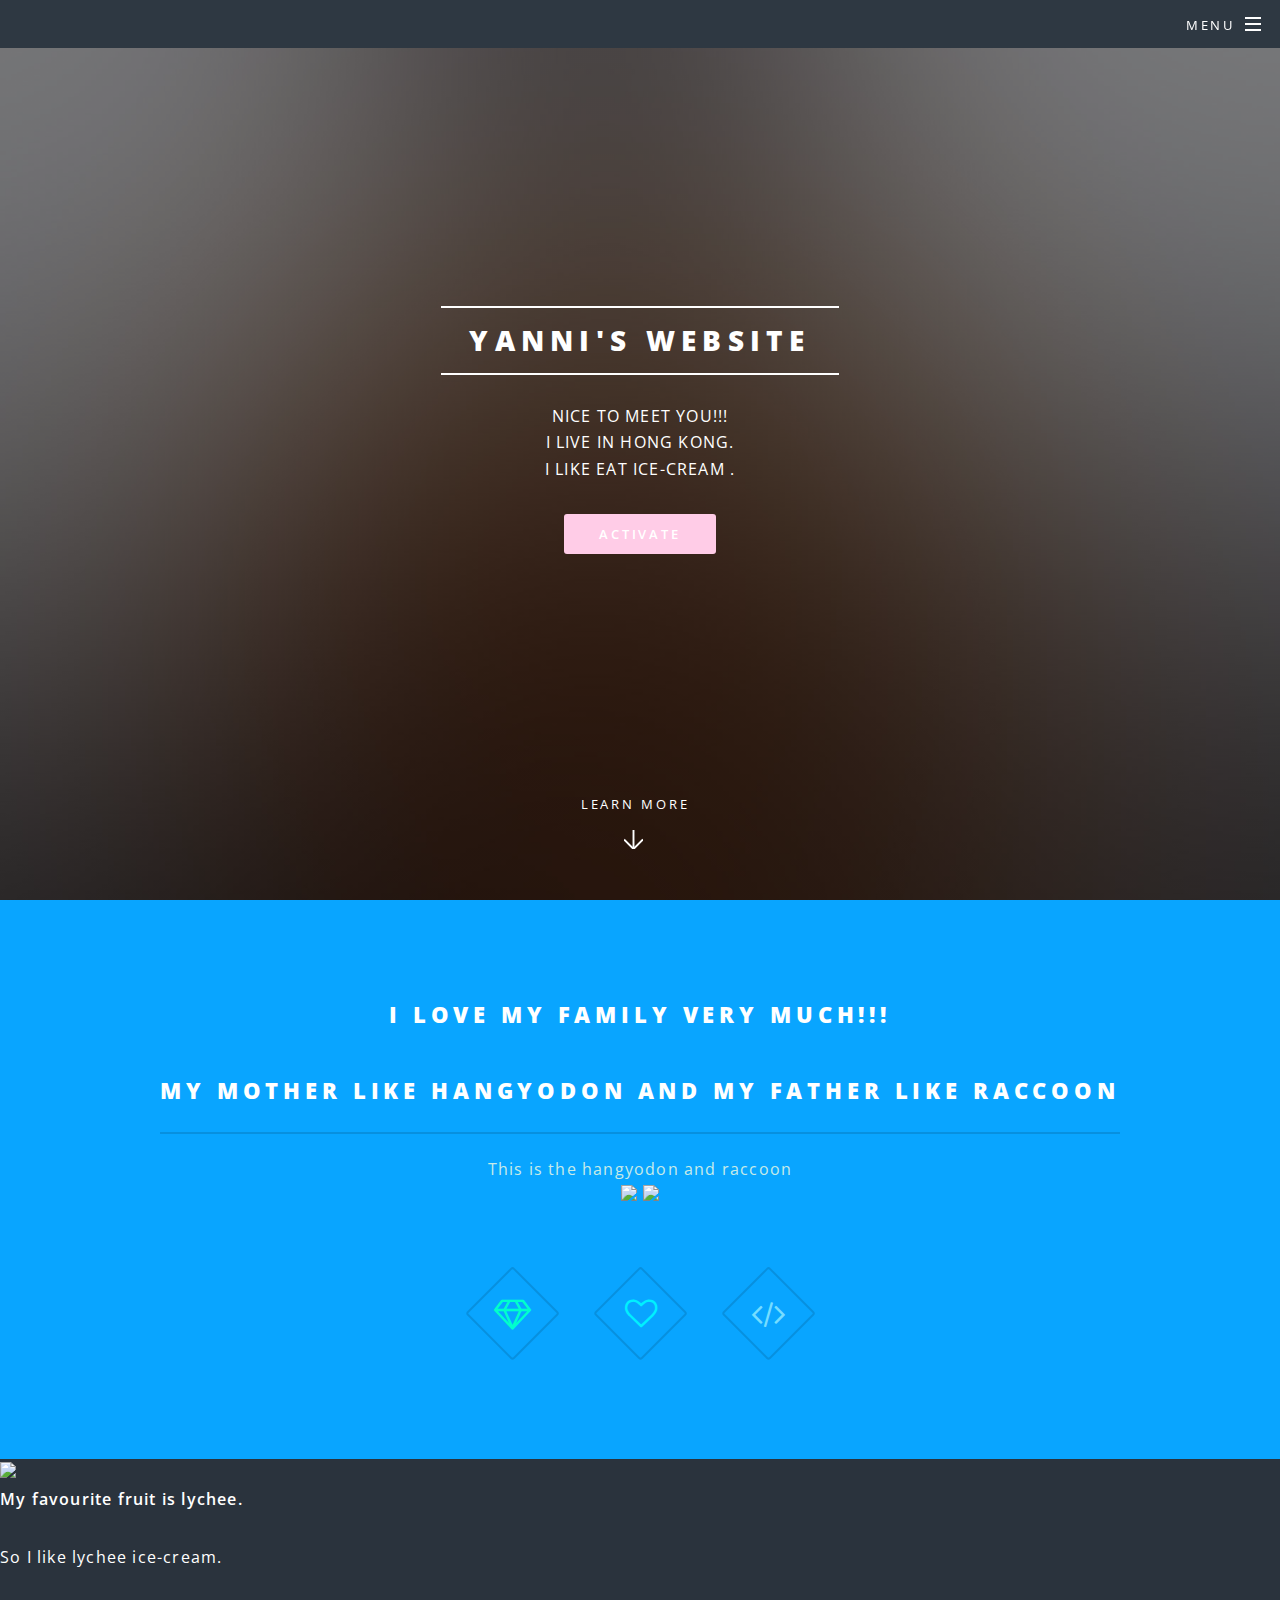
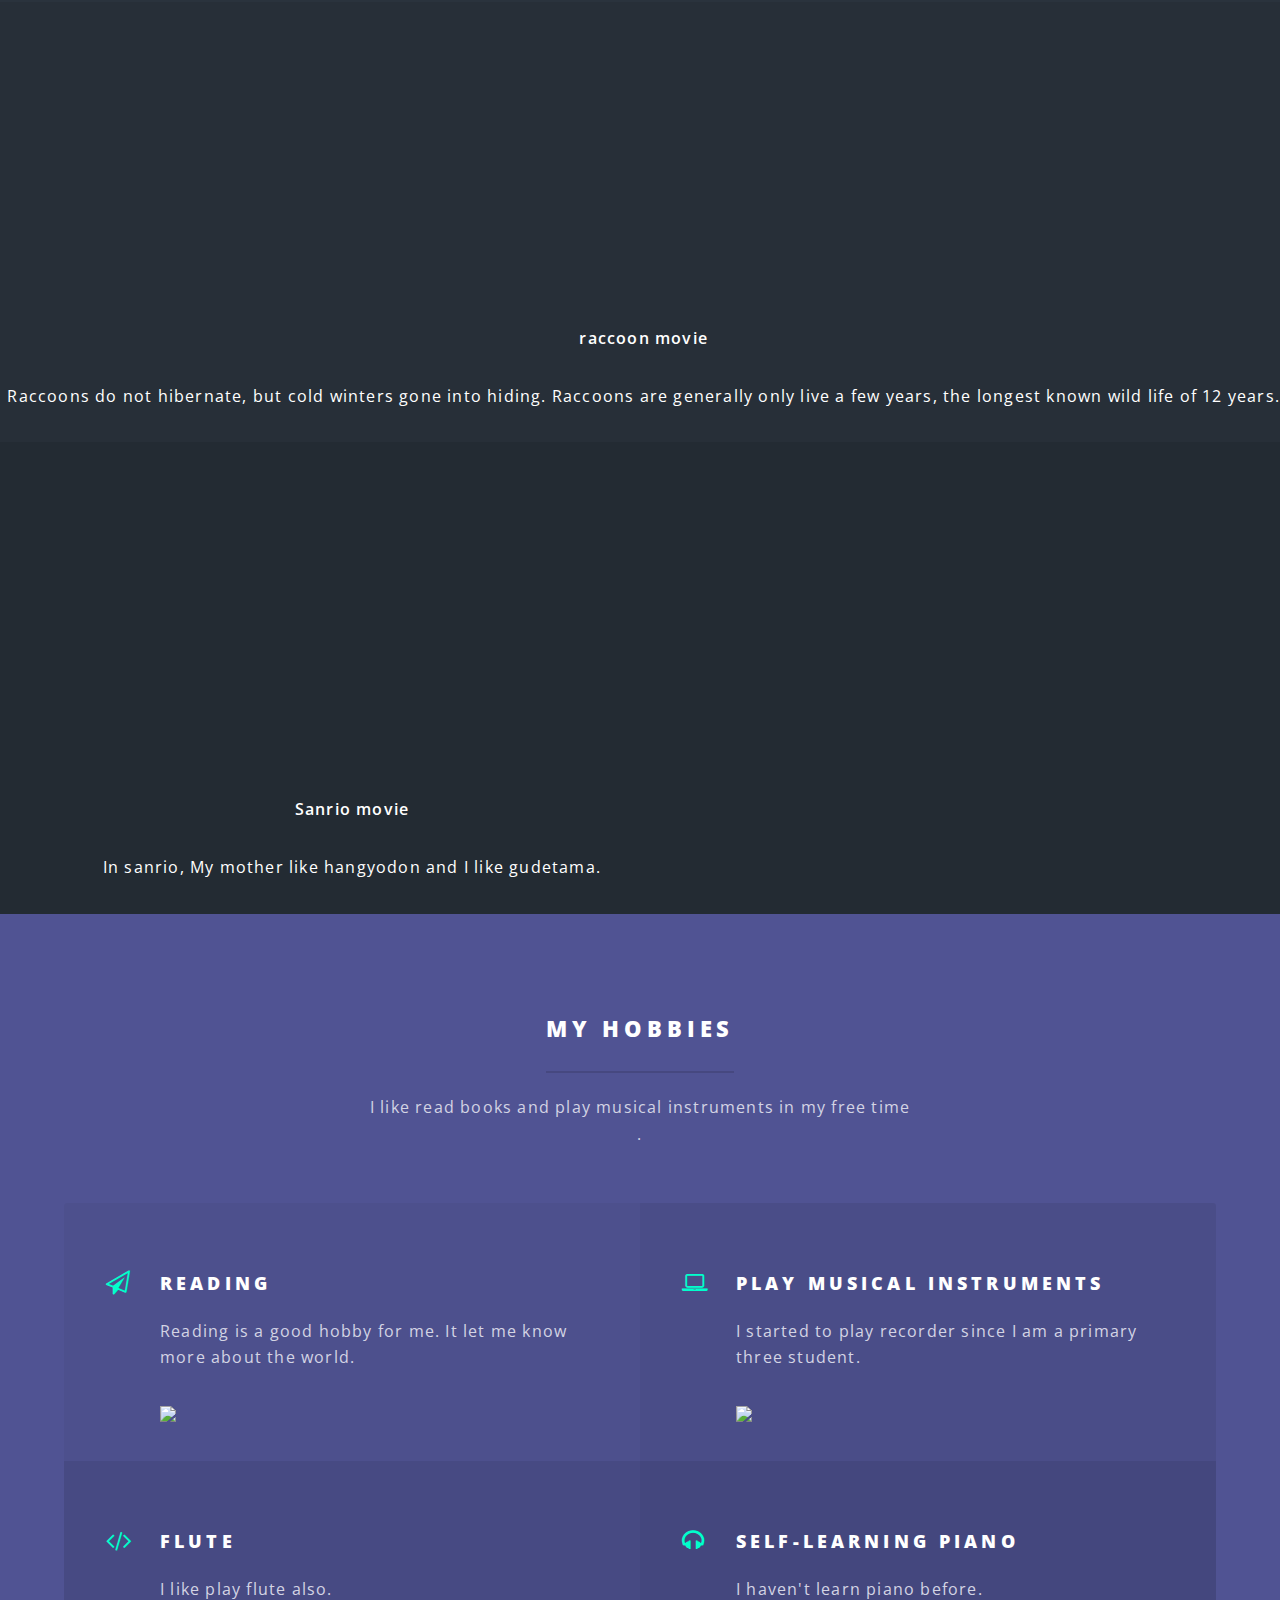
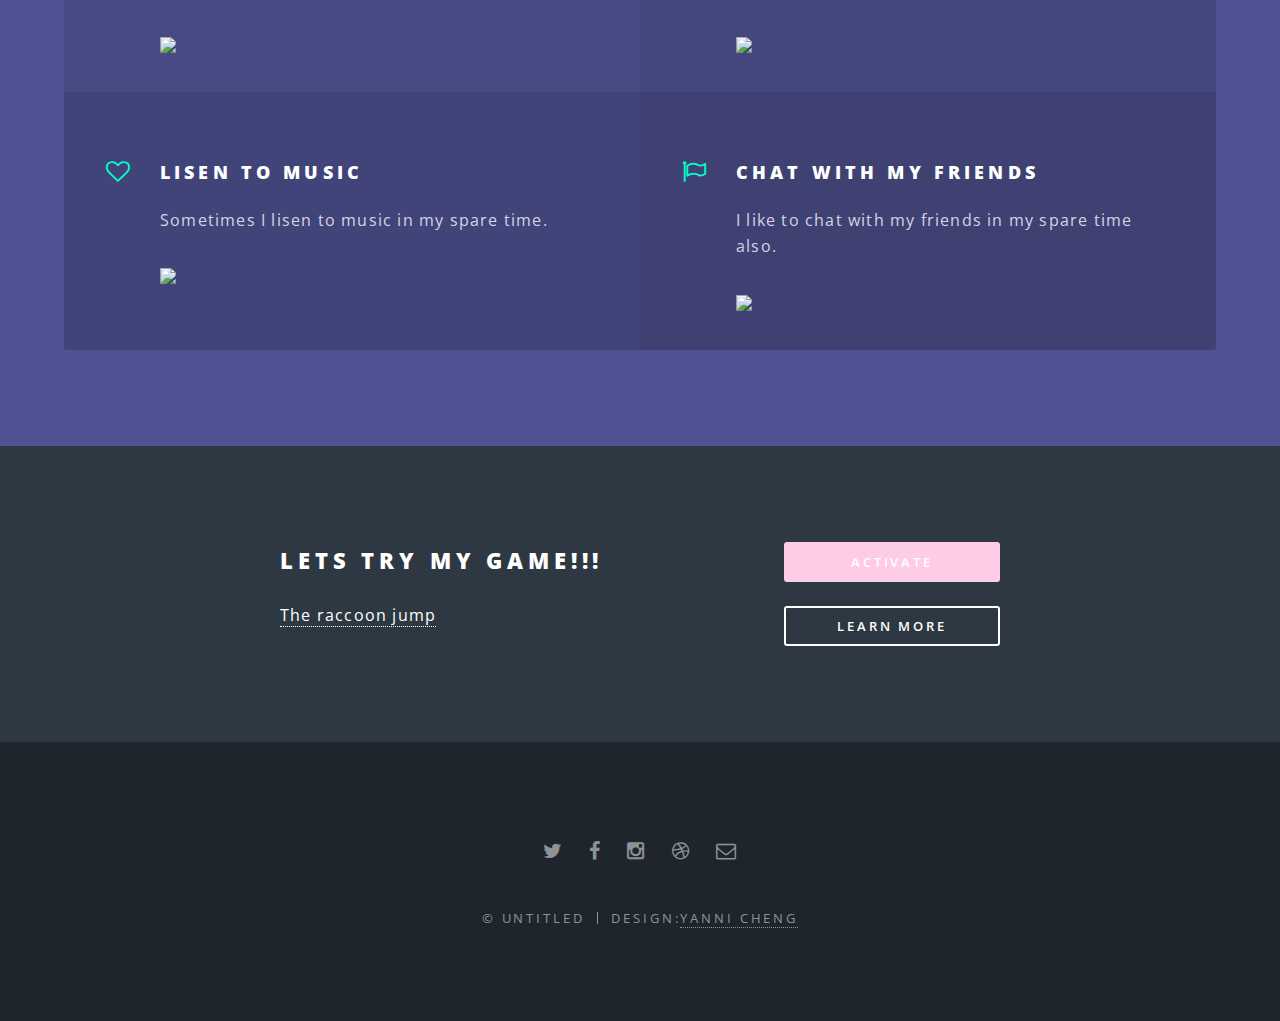
==== commit 71a6f38c: "upload game2" ====
--- a/index.html
+++ b/index.html
@@ -6,7 +6,7 @@
 -->
 <html>
 	<head>
-		<title>Yanni' Website</title>
+		<title>Yanni''Website</title>
 		<meta charset="utf-8" />
 		<meta name="viewport" content="width=device-width, initial-scale=1" />
 		<!--[if lte IE 8]><script src="assets/js/ie/html5shiv.js"></script><![endif]-->
@@ -43,7 +43,7 @@
 				<!-- Banner -->
 					<section id="banner">
 						<div class="inner">
-							<h2>Yanni' website</h2>
+							<h2>Yanni's website</h2>
 							<p>Nice to meet you!!!<br />
 							I live in Hong Kong.<br />
 							I like eat ice-cream <a href="http://html5up.net"></a>.</p>
@@ -110,33 +110,39 @@
 					<section id="three" class="wrapper style3 special">
 						<div class="inner">
 							<header class="major">
-								<h2>My hobbies and my friends</h2>
+								<h2>My hobbies</h2>
 								<p>I like read books and play musical instruments in my free time<br />.</p>
 							</header>
 							<ul class="features">
 								<li class="icon fa-paper-plane-o">
-									<h3>Arcu accumsan</h3>
-									<p>Augue consectetur sed interdum imperdiet et ipsum. Mauris lorem tincidunt nullam amet leo Aenean ligula consequat consequat.</p>
+									<h3>Reading</h3>
+									<p>Reading is a good hobby for me. It let me know more about the world.</p>
+									<img src="http://www.leopublishing.net/owl-reading.gif">
 								</li>
 								<li class="icon fa-laptop">
-									<h3>Ac Augue Eget</h3>
-									<p>Augue consectetur sed interdum imperdiet et ipsum. Mauris lorem tincidunt nullam amet leo Aenean ligula consequat consequat.</p>
+									<h3>Play musical instruments</h3>
+									<p>I started to play recorder since I am a primary three student.</p>
+									<img src="http://data.yamaha.jp/sdb/product/image/main/medium/y/yrs-24b/6421F9AA1BEB4343B1FBD1B5BC3DBF5B_12001.jpg">
 								</li>
 								<li class="icon fa-code">
-									<h3>Mus Scelerisque</h3>
-									<p>Augue consectetur sed interdum imperdiet et ipsum. Mauris lorem tincidunt nullam amet leo Aenean ligula consequat consequat.</p>
+									<h3>Flute</h3>
+									<p>I like play flute also.</p>
+									<img src="http://cdn2-b.examiner.com/sites/default/files/styles/image_content_width/hash/2d/a6/2da6835f54f850d1f9d2fd8135aedccf.jpg?itok=jUt5aPVr">
 								</li>
 								<li class="icon fa-headphones">
-									<h3>Mauris Imperdiet</h3>
-									<p>Augue consectetur sed interdum imperdiet et ipsum. Mauris lorem tincidunt nullam amet leo Aenean ligula consequat consequat.</p>
+									<h3>Self-learning piano</h3>
+									<p>I haven't learn piano before.</p>
+									<img src="http://pianoplayingadvice.com/wp-content/uploads/2013/05/Girl-Playing-Piano.jpg">
 								</li>
 								<li class="icon fa-heart-o">
-									<h3>Aenean Primis</h3>
-									<p>Augue consectetur sed interdum imperdiet et ipsum. Mauris lorem tincidunt nullam amet leo Aenean ligula consequat consequat.</p>
+									<h3>Lisen to music</h3>
+									<p>Sometimes I lisen to music in my spare time.</p>
+									<img src="https://s-media-cache-ak0.pinimg.com/236x/1d/24/ba/1d24bae6cbdedb758e8c73cde456ce54.jpg">
 								</li>
 								<li class="icon fa-flag-o">
-									<h3>Tortor Ut</h3>
-									<p>Augue consectetur sed interdum imperdiet et ipsum. Mauris lorem tincidunt nullam amet leo Aenean ligula consequat consequat.</p>
+									<h3>Chat with my friends</h3>
+									<p>I like to chat with my friends in my spare time also.</p>
+									<img src="http://www.articlesweb.org/blog/wp-content/uploads/2012/05/chat-rooms-3.jpg">
 								</li>
 							</ul>
 						</div>
@@ -146,8 +152,8 @@
 					<section id="cta" class="wrapper style4">
 						<div class="inner">
 							<header>
-								<h2>Arcue ut vel commodo</h2>
-								<p>Aliquam ut ex ut augue consectetur interdum endrerit imperdiet amet eleifend fringilla.</p>
+								<h2>Lets try my game!!!</h2>
+								<a href="http://chengyuenning.github.io/raccoon/">The raccoon jump</a>
 							</header>
 							<ul class="actions vertical">
 								<li><a href="#" class="button fit special">Activate</a></li>
@@ -166,7 +172,7 @@
 							<li><a href="#" class="icon fa-envelope-o"><span class="label">Email</span></a></li>
 						</ul>
 						<ul class="copyright">
-							<li>&copy; Untitled</li><li>Design: <a href="http://html5up.net">HTML5 UP</a></li>
+							<li>&copy; Untitled</li><li>Design:<a href="http://codepen.io/rome/">Yanni Cheng</a></li>
 						</ul>
 					</footer>
 
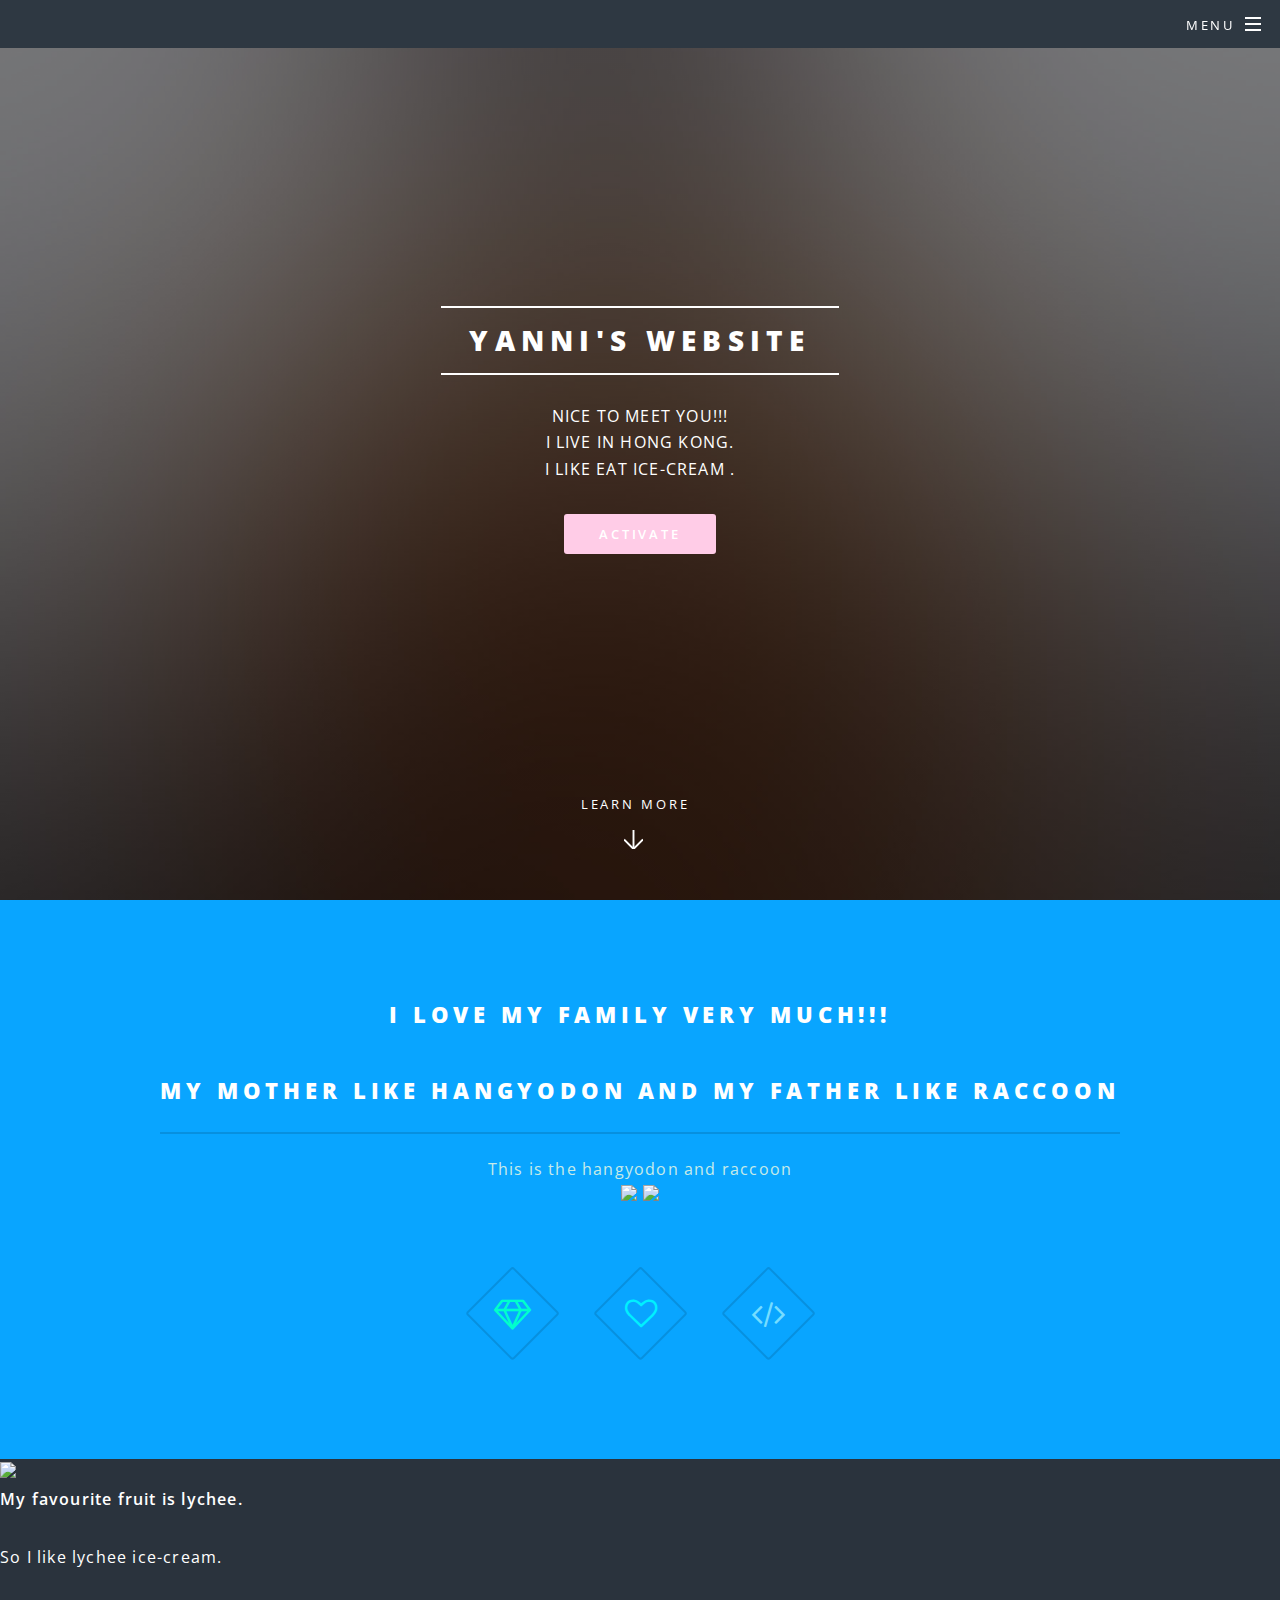
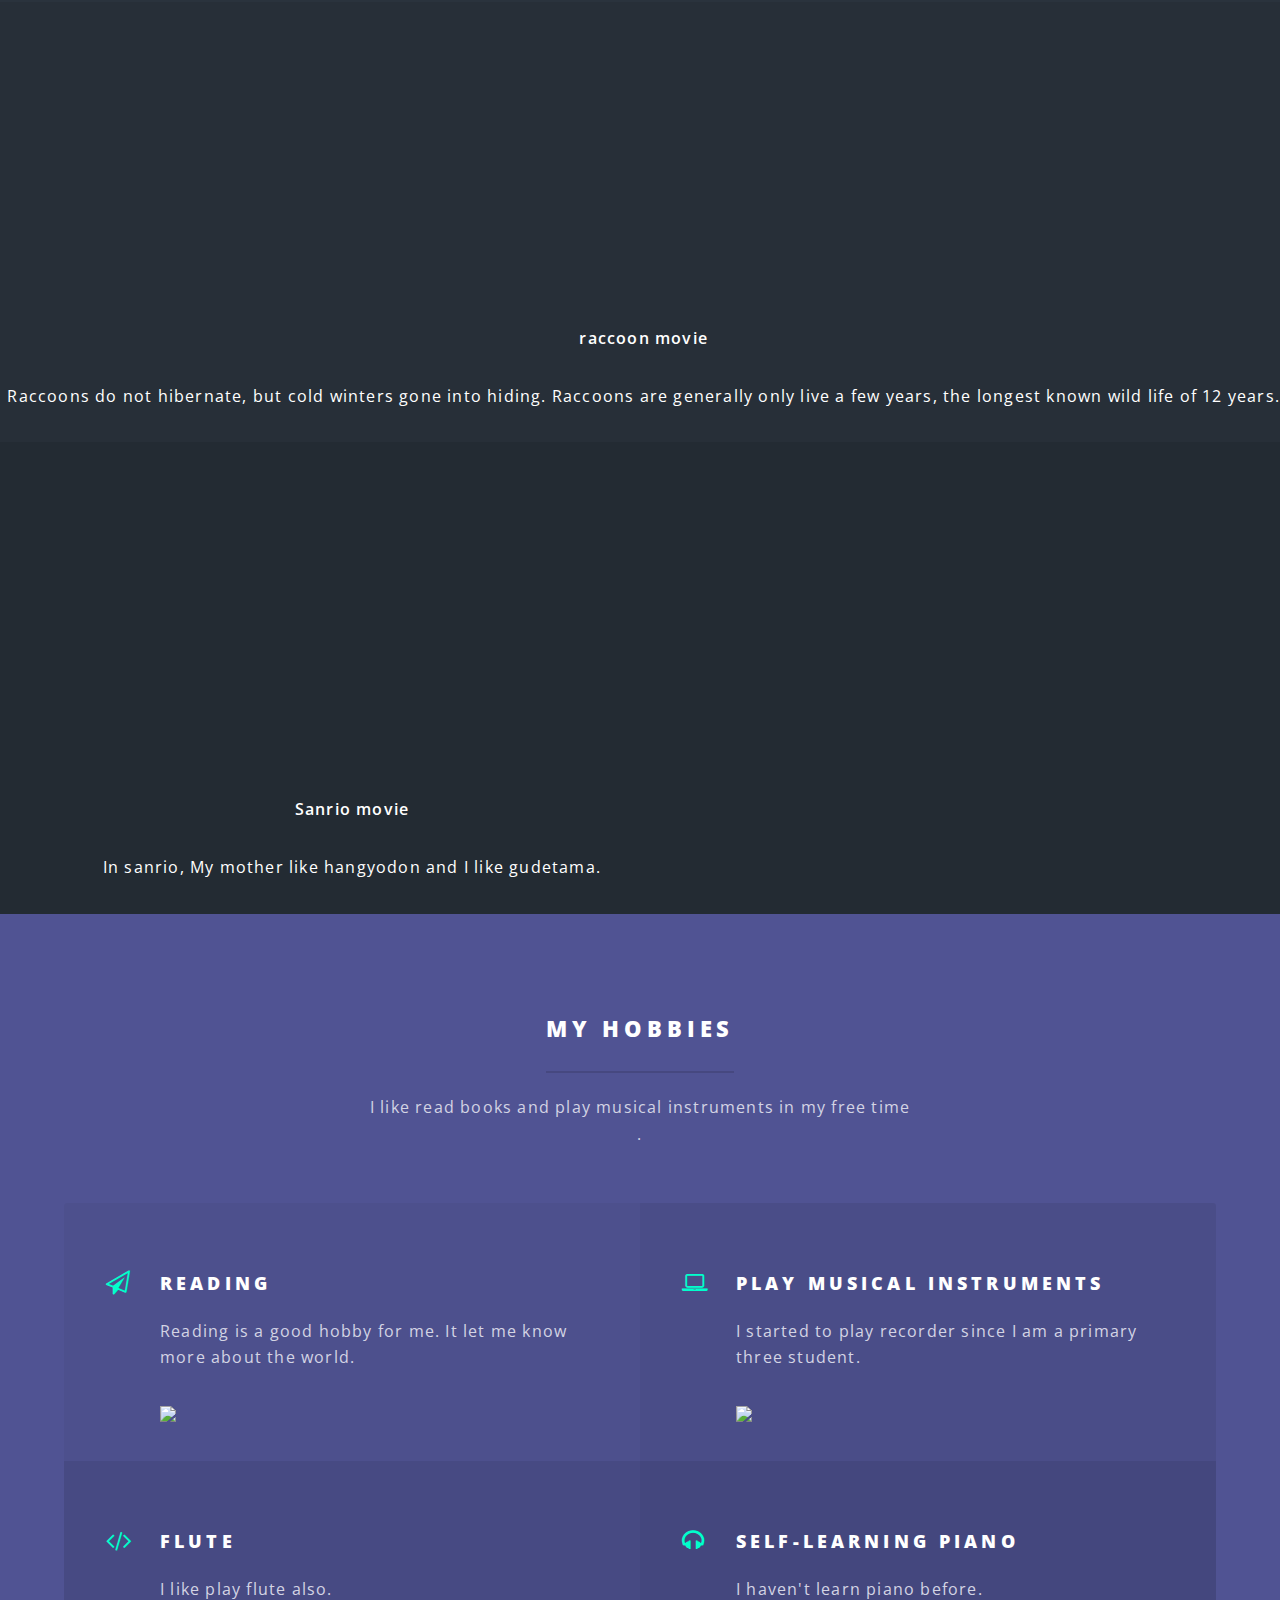
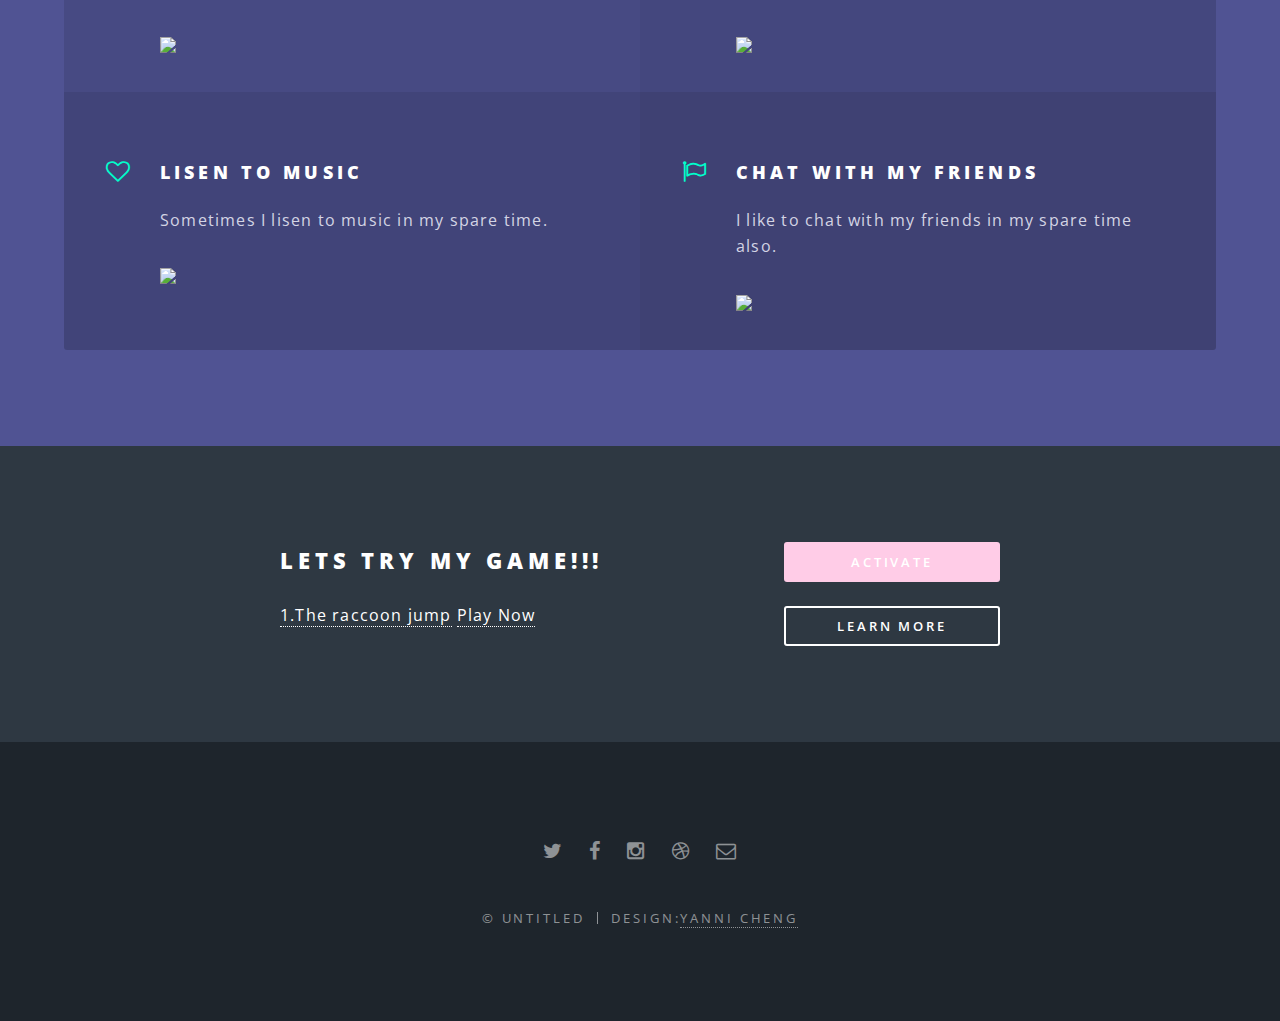
==== commit 47d0a191: "upload" ====
--- a/index.html
+++ b/index.html
@@ -153,15 +153,17 @@
 						<div class="inner">
 							<header>
 								<h2>Lets try my game!!!</h2>
-								<a href="http://chengyuenning.github.io/raccoon/">The raccoon jump</a>
-							</header>
+								<a href="http://chengyuenning.github.io/raccoon/">1.The raccoon jump</a>
+								<a href="http://corrineto.github.io/what%20a%20funny%20game!/">Play Now</a>
+
+								</header>
 							<ul class="actions vertical">
 								<li><a href="#" class="button fit special">Activate</a></li>
 								<li><a href="#" class="button fit">Learn More</a></li>
 							</ul>
 						</div>
 					</section>
-
+ 
 				<!-- Footer -->
 					<footer id="footer">
 						<ul class="icons">
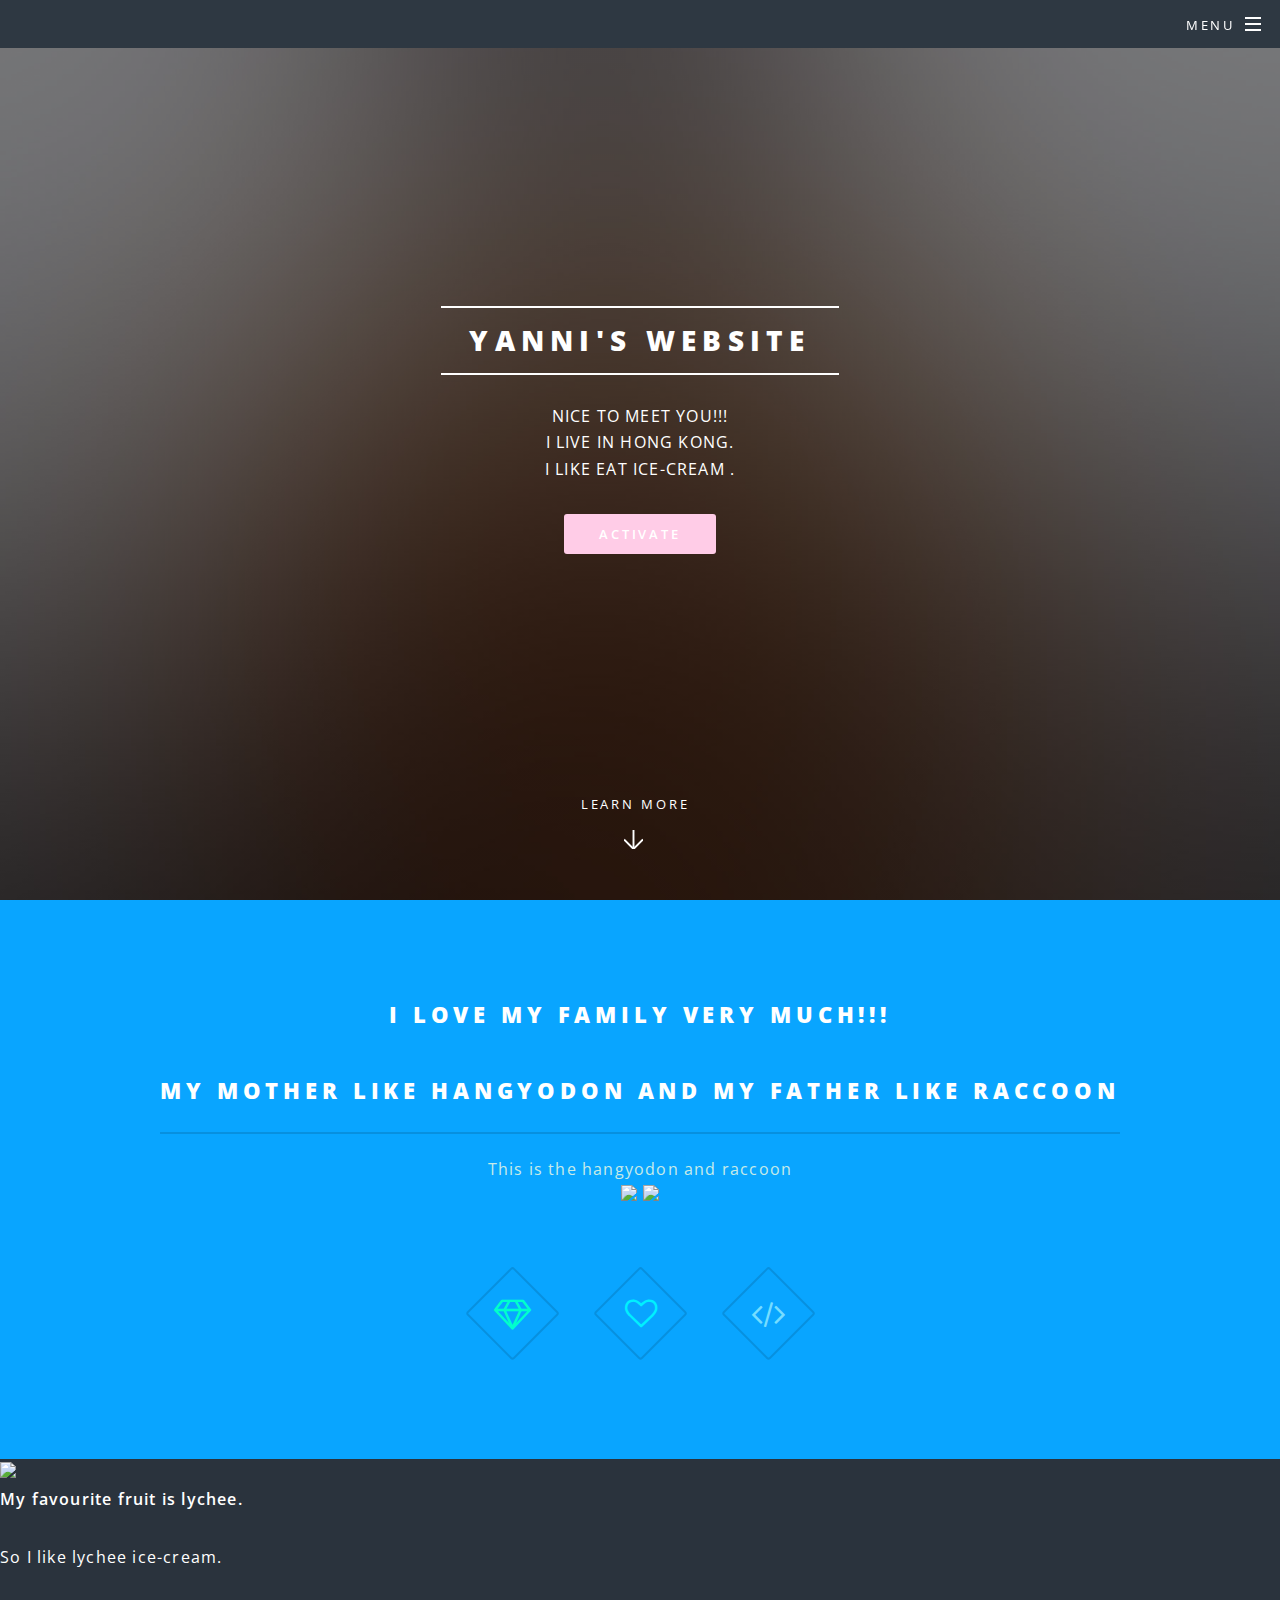
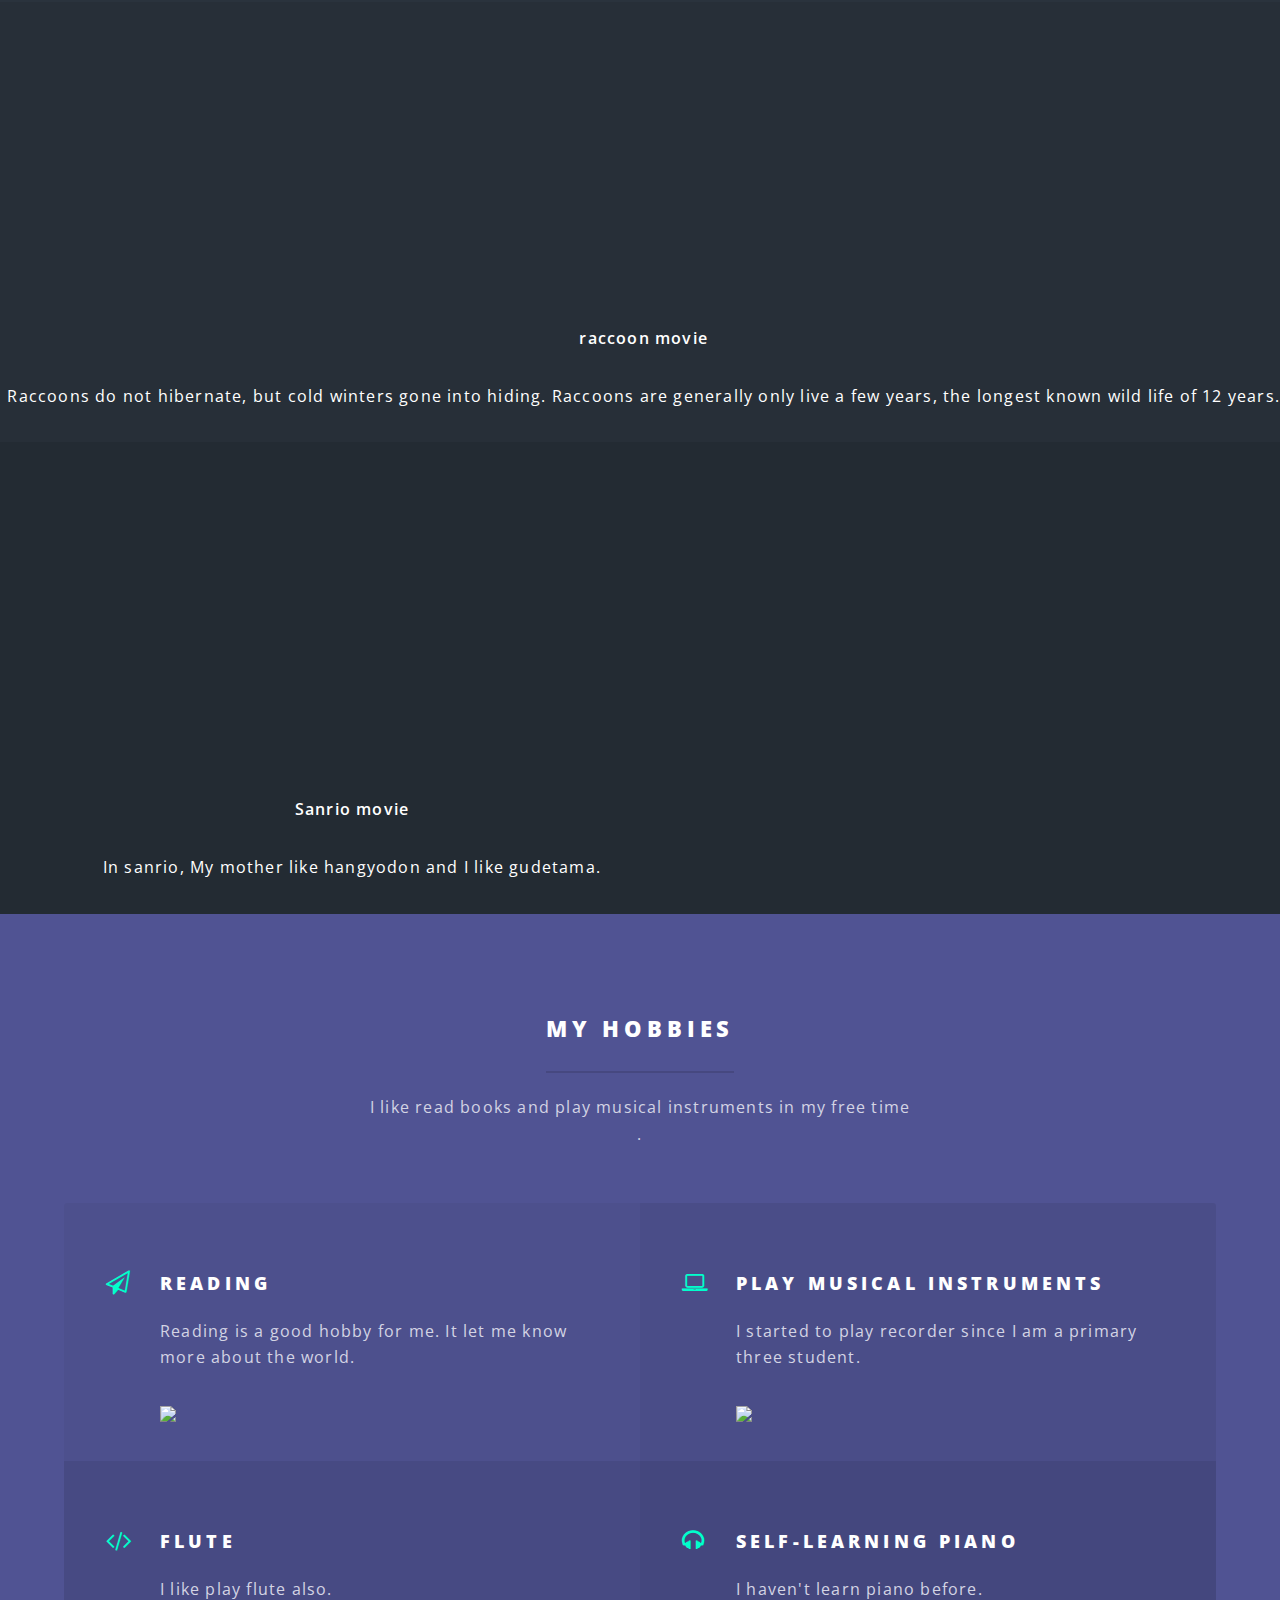
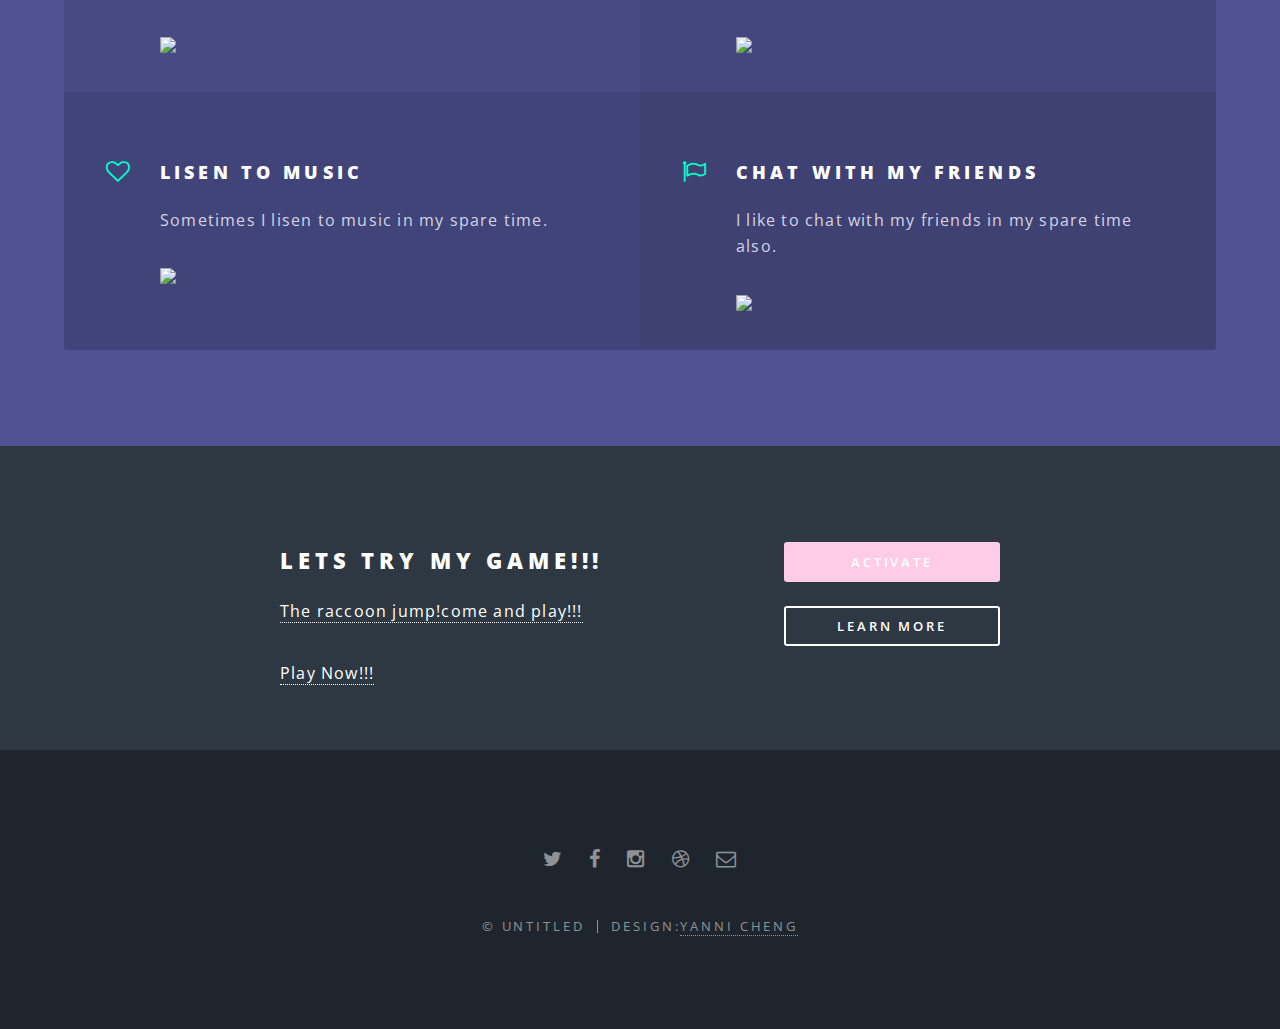
==== commit 1378b6fd: "game" ====
--- a/index.html
+++ b/index.html
@@ -153,8 +153,8 @@
 						<div class="inner">
 							<header>
 								<h2>Lets try my game!!!</h2>
-								<a href="http://chengyuenning.github.io/raccoon/">1.The raccoon jump</a>
-								<a href="http://corrineto.github.io/what%20a%20funny%20game!/">Play Now</a>
+								<p><a href="http://chengyuenning.github.io/raccoon/">The raccoon jump!come and play!!! </a></p>
+								<a href="http://corrineto.github.io/what%20a%20funny%20game!/">Play Now!!!</a>
 
 								</header>
 							<ul class="actions vertical">
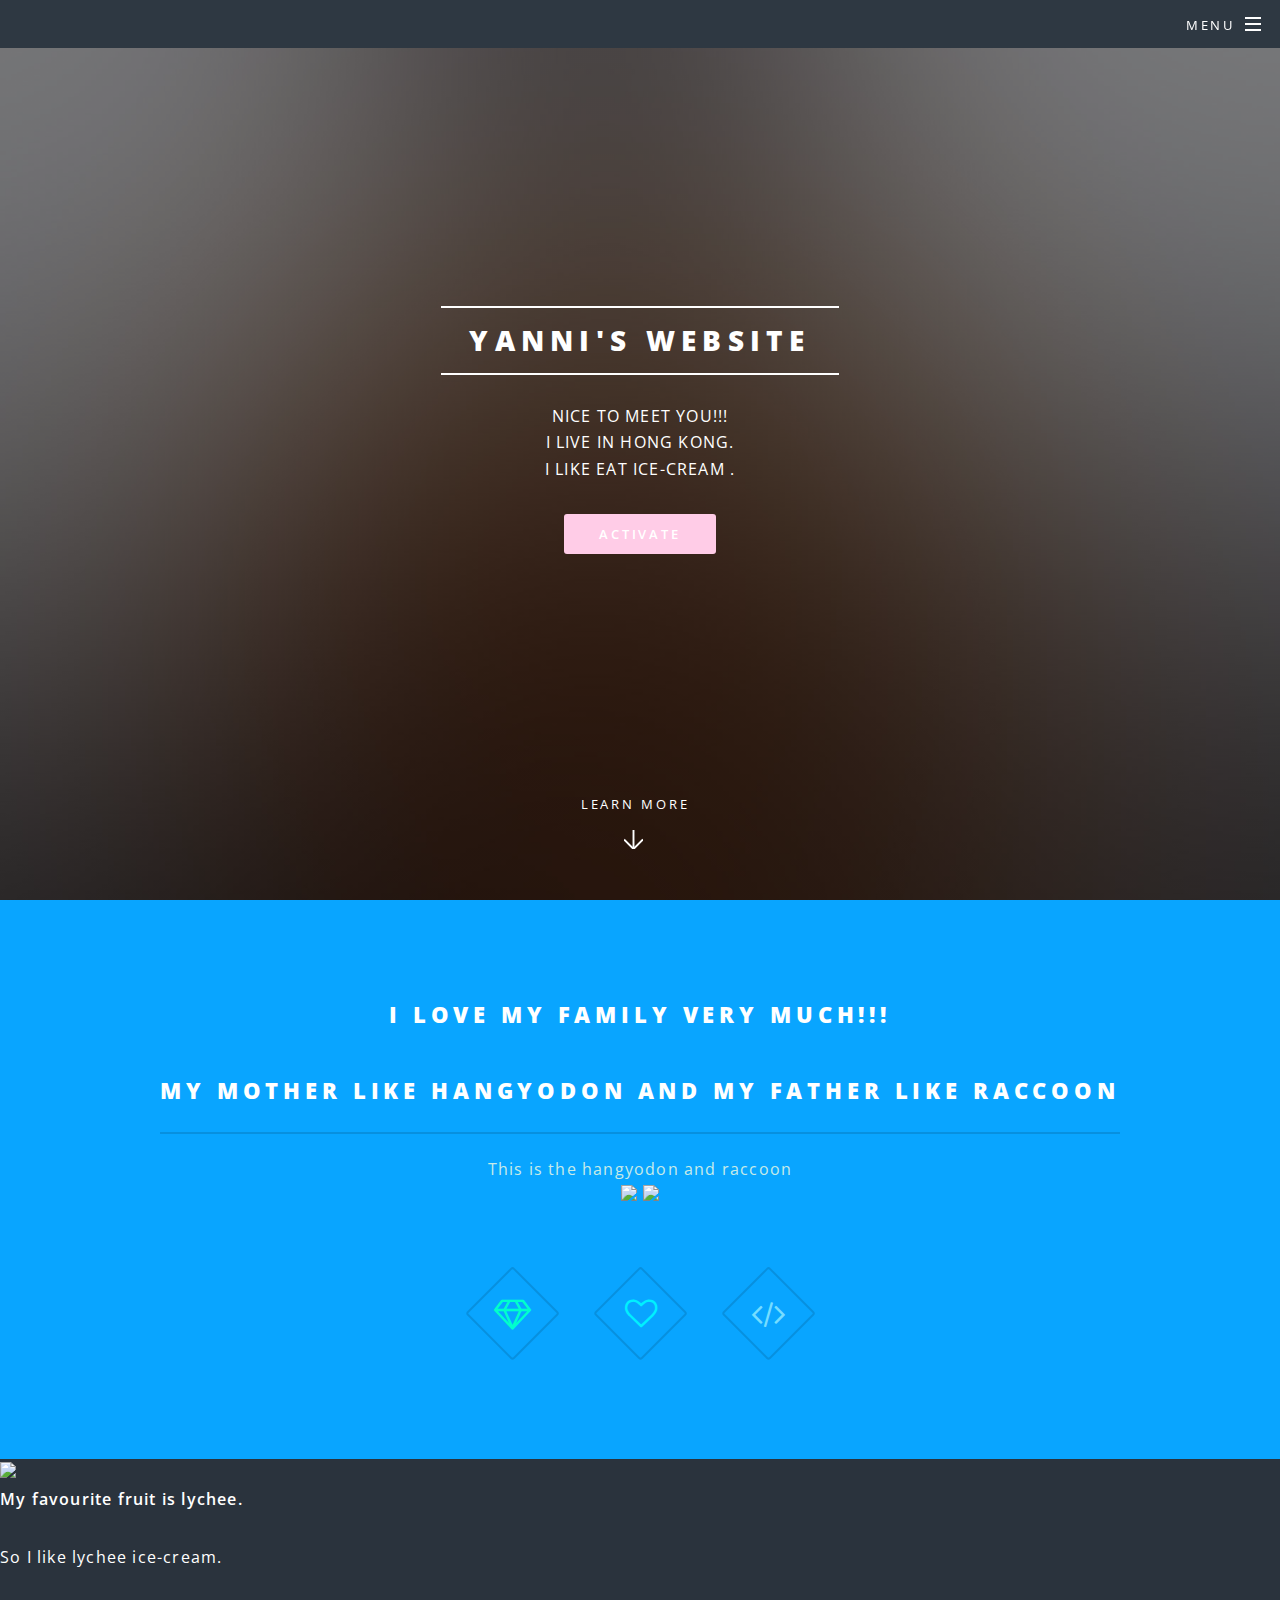
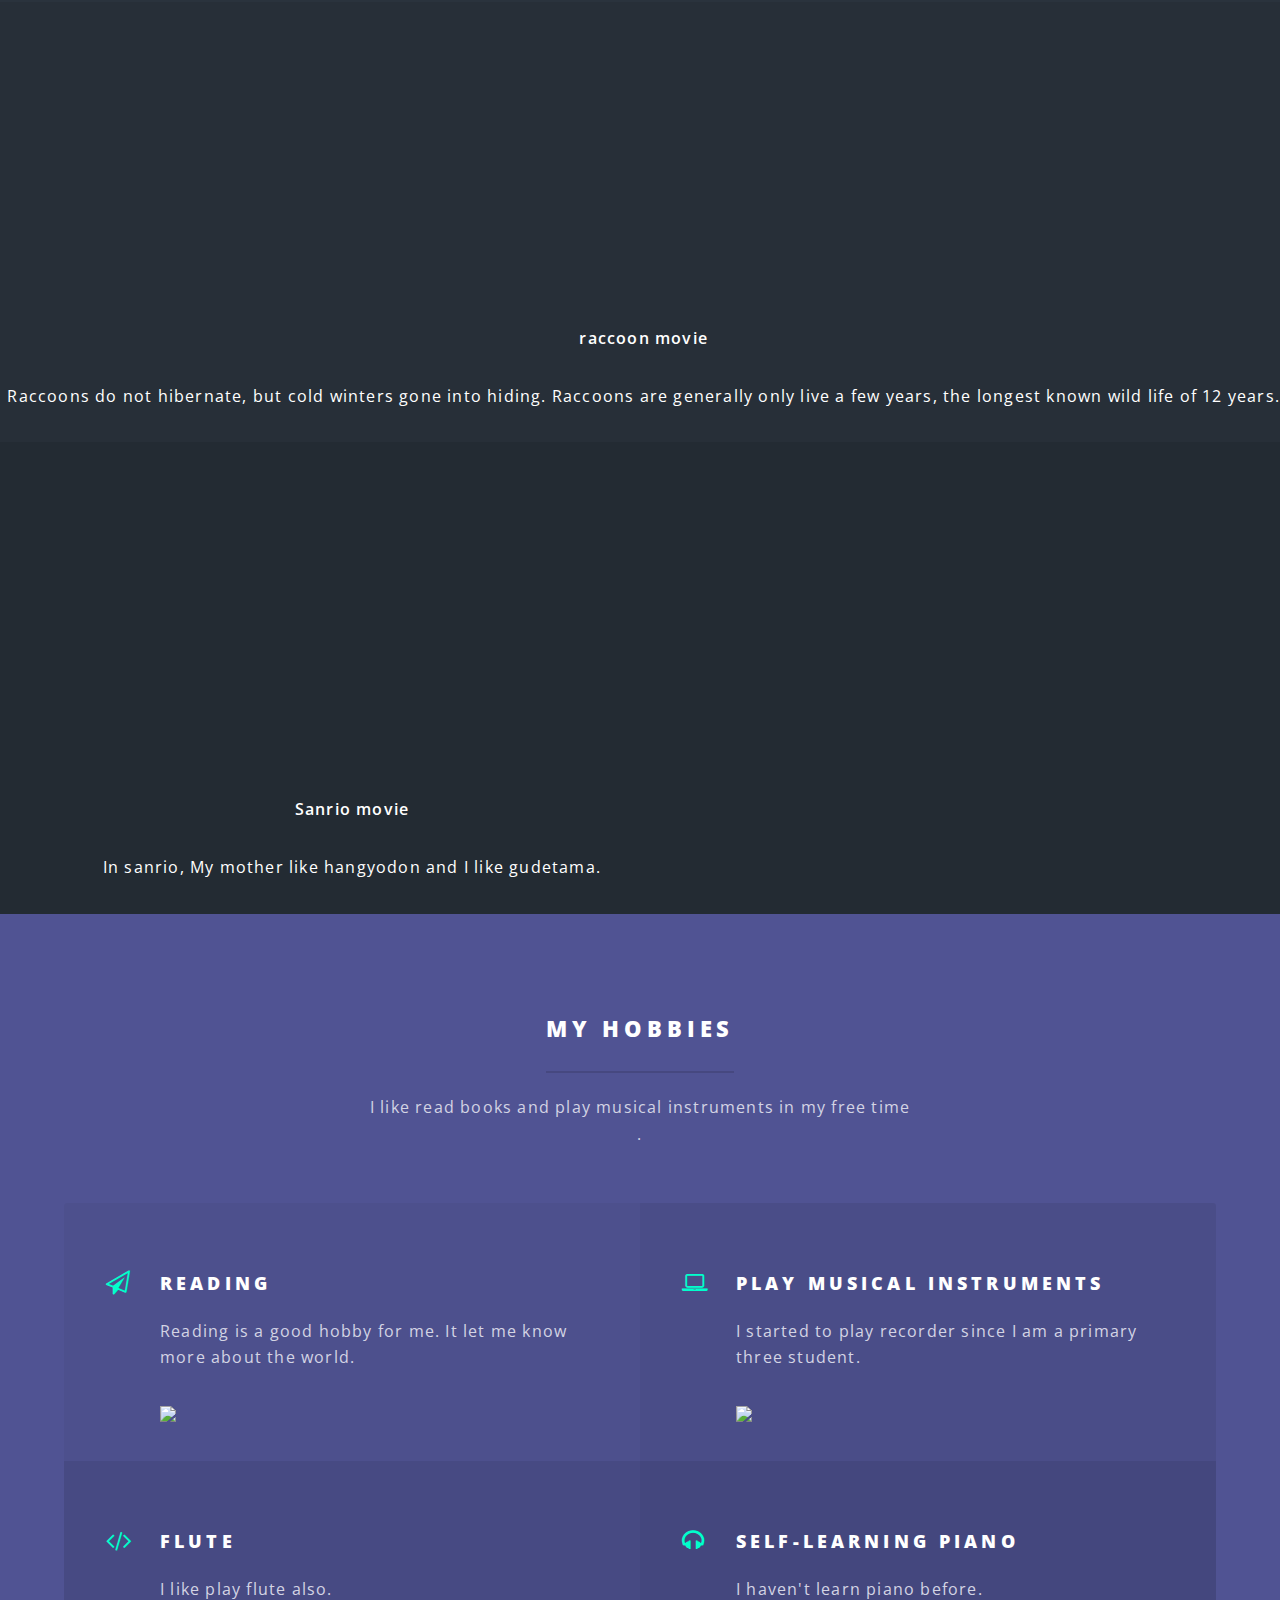
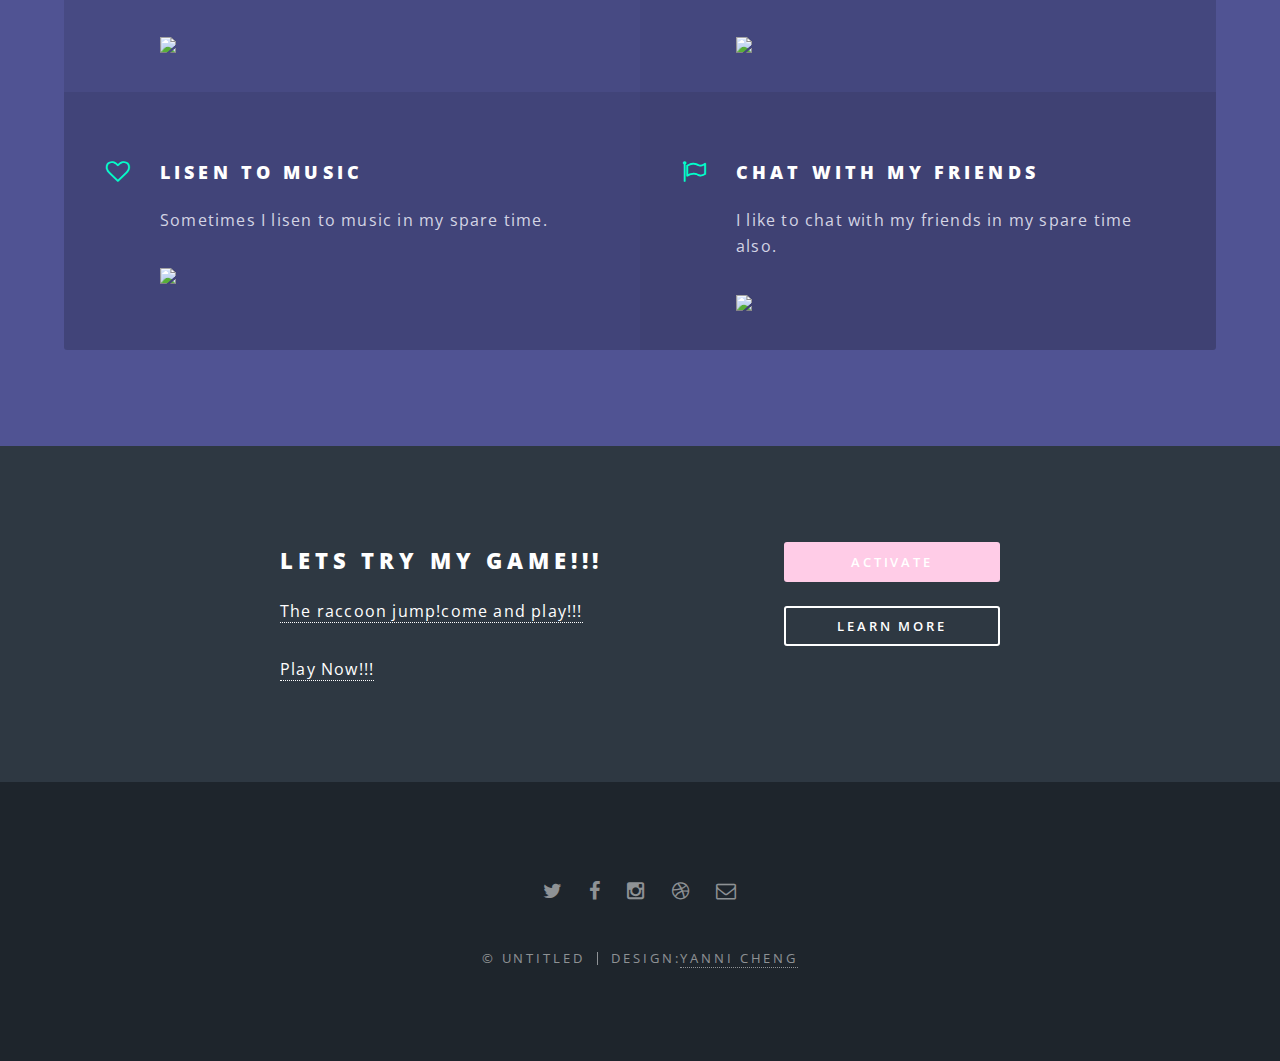
==== commit cbead42b: "upload" ====
--- a/index.html
+++ b/index.html
@@ -154,7 +154,7 @@
 							<header>
 								<h2>Lets try my game!!!</h2>
 								<p><a href="http://chengyuenning.github.io/raccoon/">The raccoon jump!come and play!!! </a></p>
-								<a href="http://corrineto.github.io/what%20a%20funny%20game!/">Play Now!!!</a>
+								<p><a href="http://corrineto.github.io/what%20a%20funny%20game!">Play Now!!!</a></p>
 
 								</header>
 							<ul class="actions vertical">
